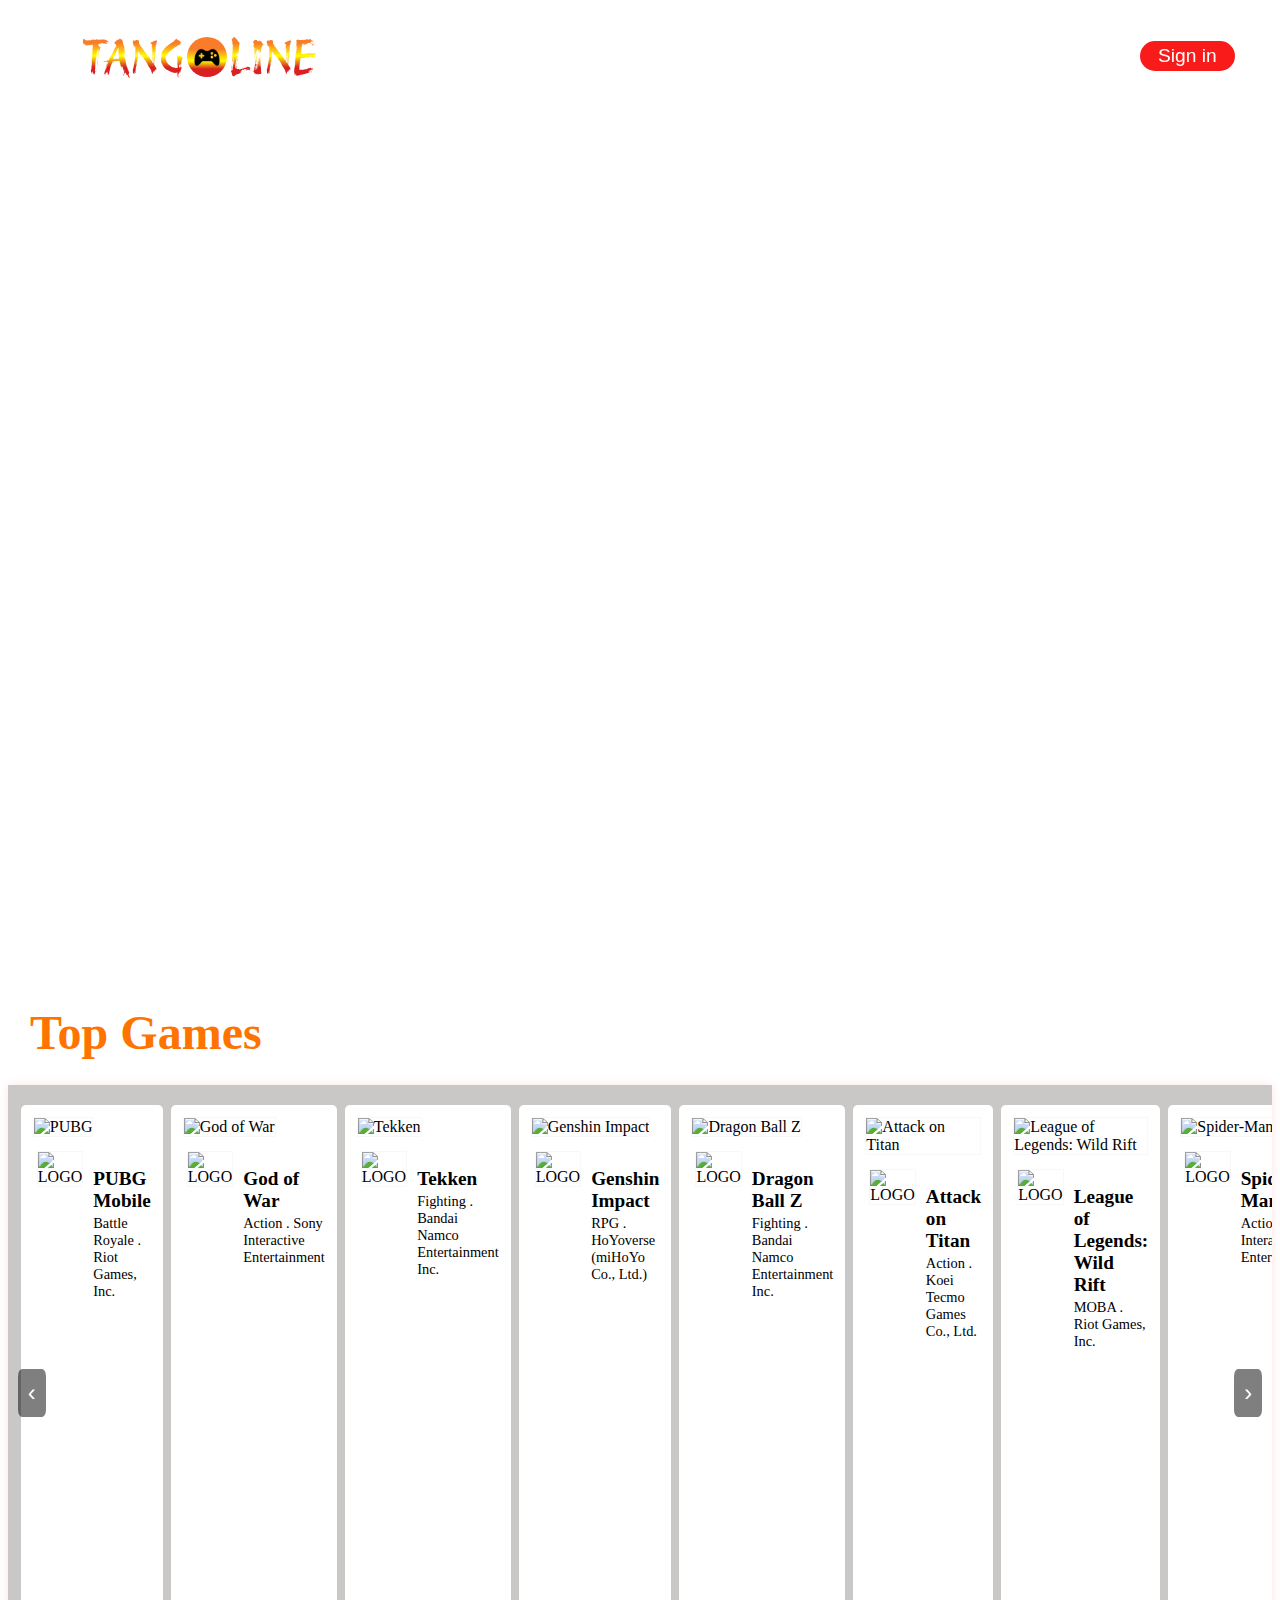
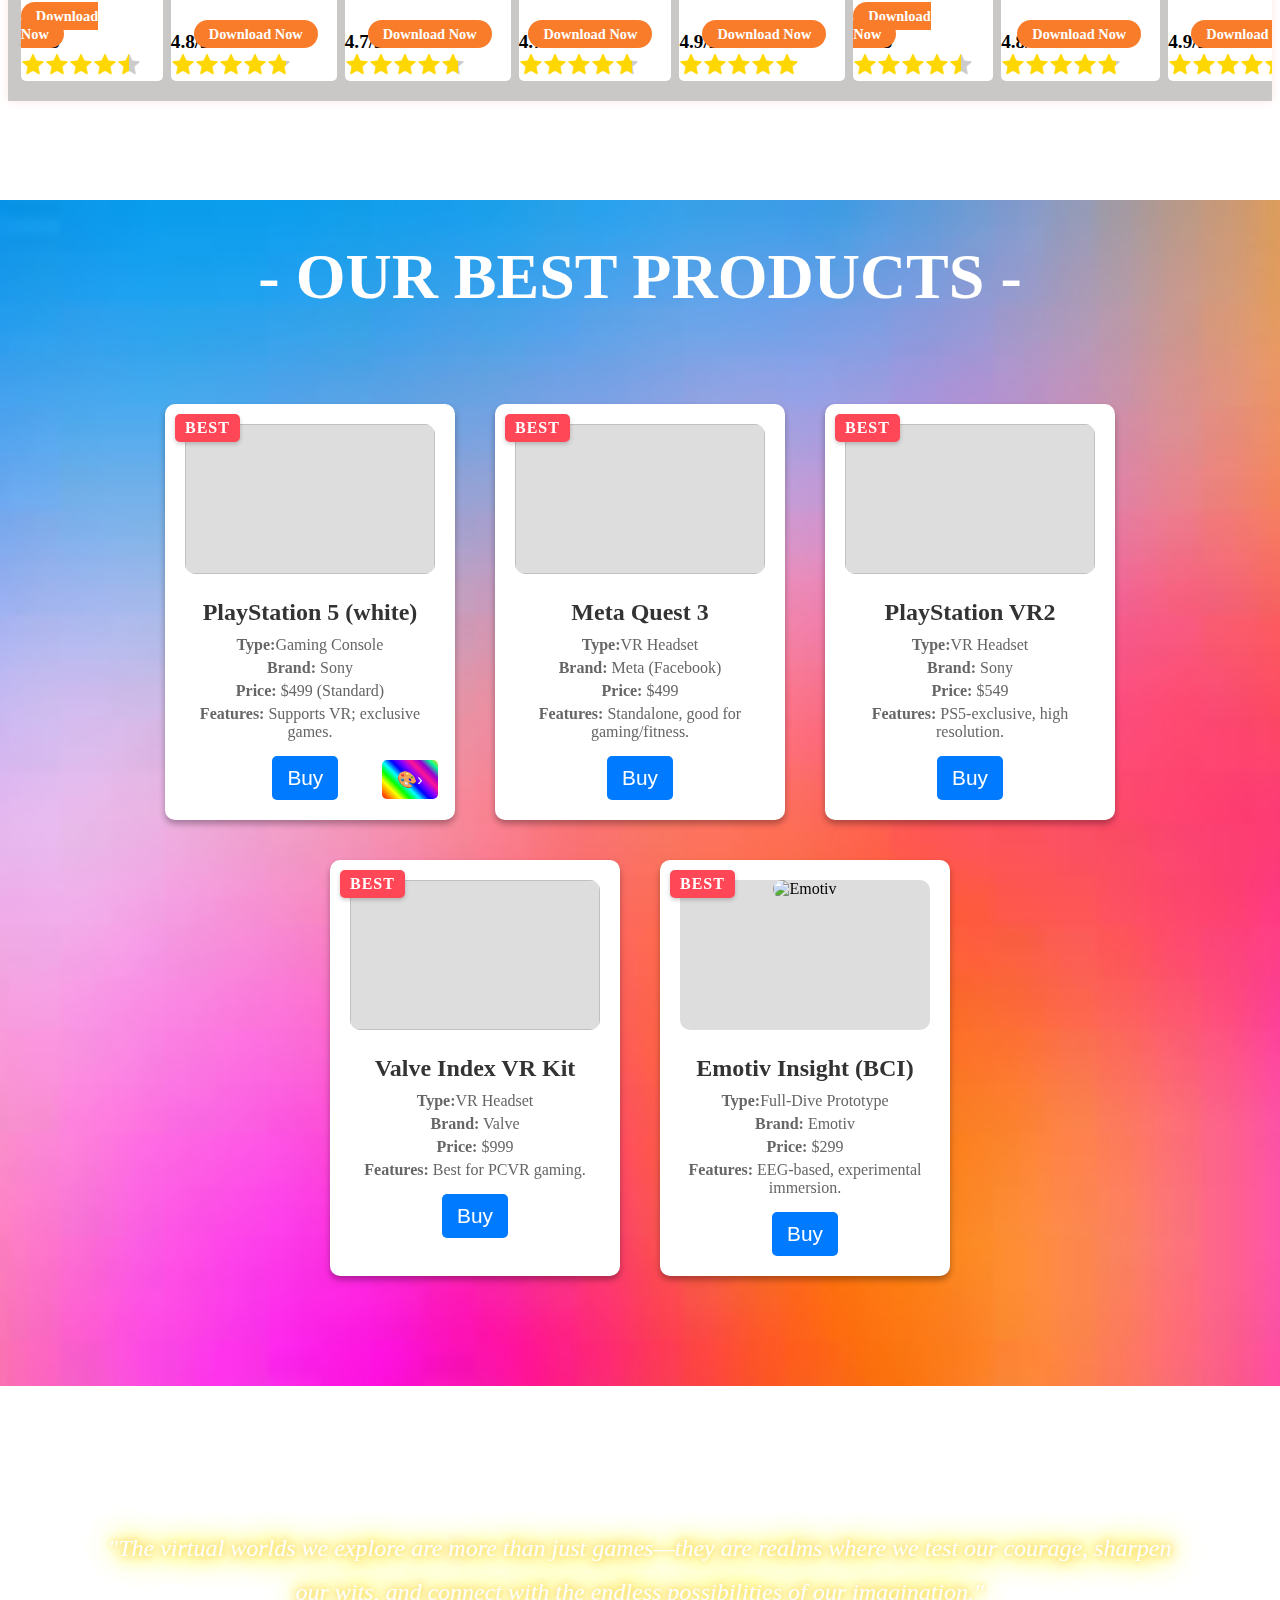
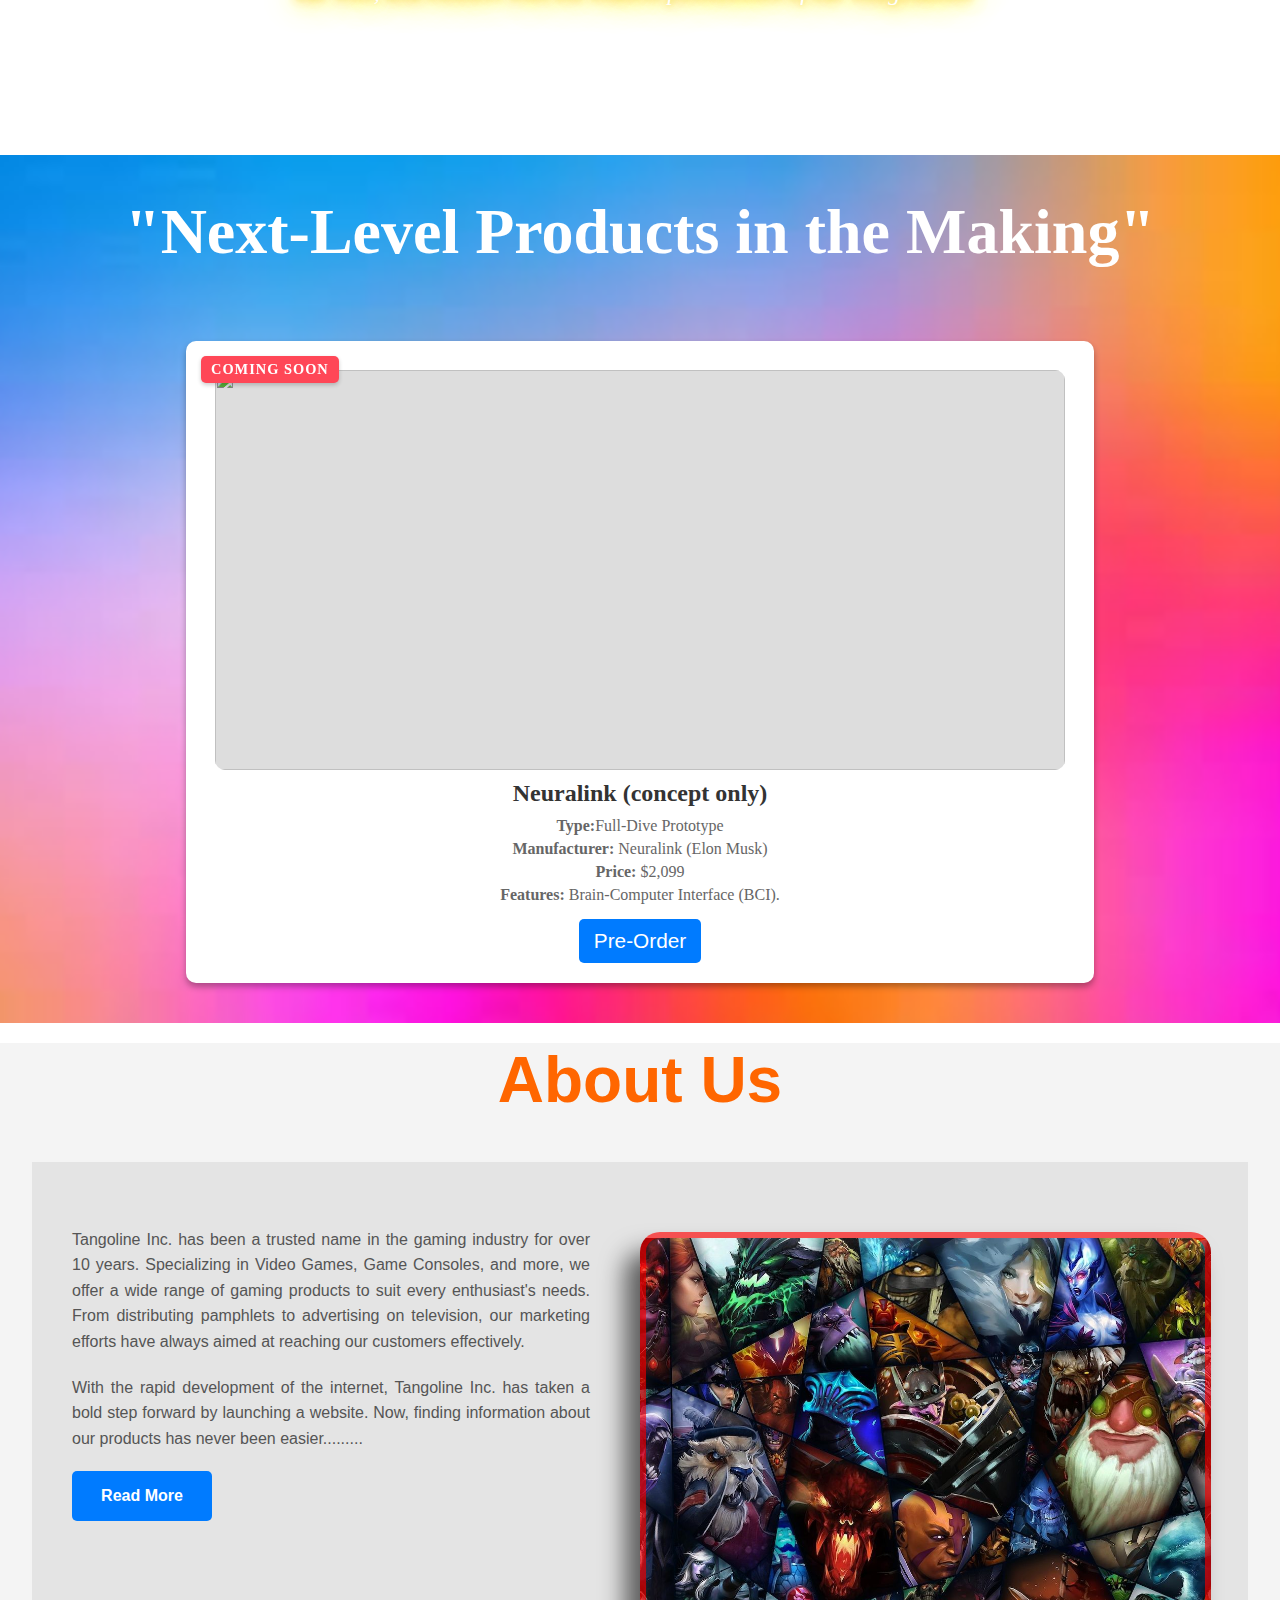
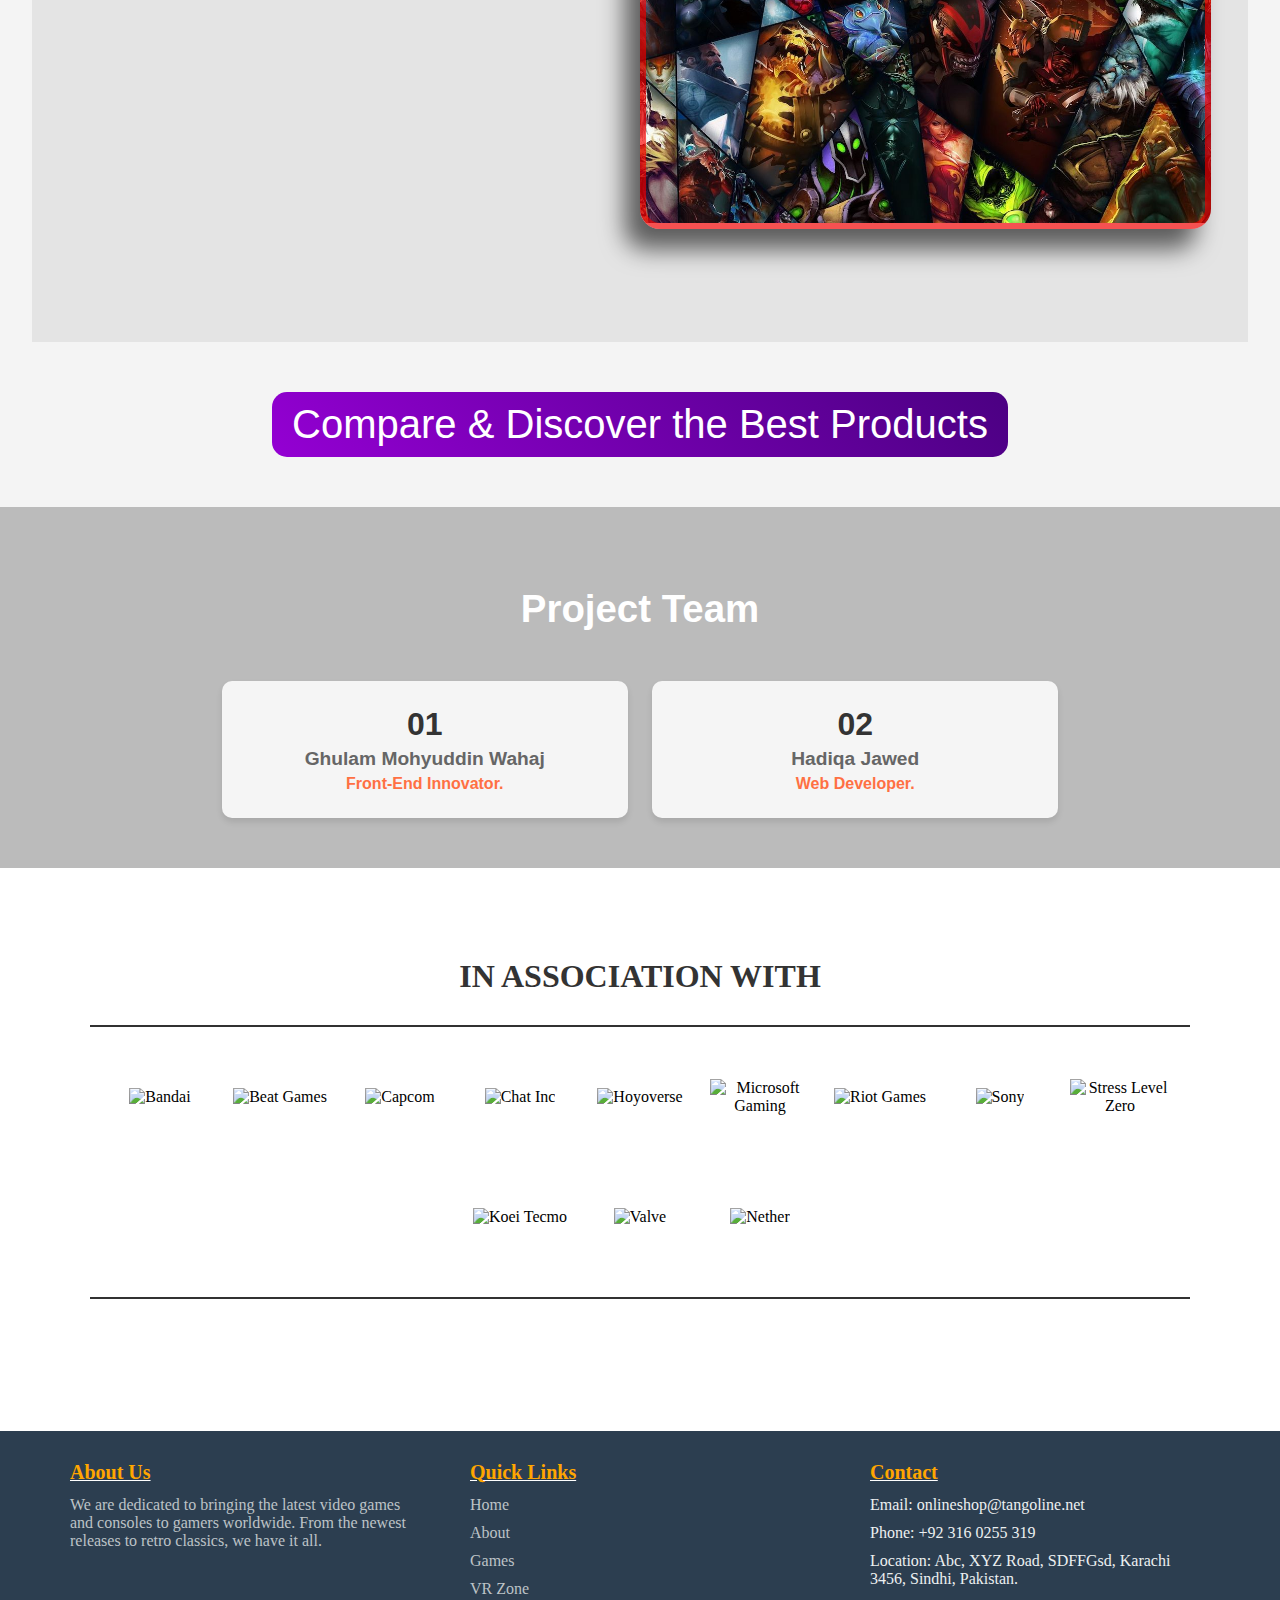
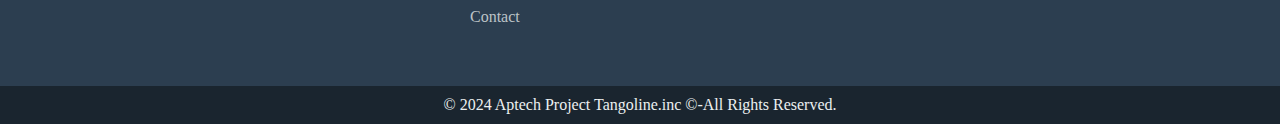
==== index.html @ 344d237d "Add files via upload" ====
<!DOCTYPE html>
<html lang="en">
<head>
    <meta charset="UTF-8">
    <meta name="viewport" content="width=device-width, initial-scale=1.0">
    <title>Tangoline.inc-Home</title>
    <link rel="stylesheet" href="./style.css">
    <link rel="stylesheet" href="./responsive.css">
    
    <link rel="preconnect" href="https://fonts.googleapis.com">
<link rel="preconnect" href="https://fonts.gstatic.com" crossorigin>
<link href="https://fonts.googleapis.com/css2?family=Bebas+Neue&display=swap" rel="stylesheet">

<link rel="preconnect" href="https://fonts.googleapis.com">
<link rel="preconnect" href="https://fonts.gstatic.com" crossorigin>
<link href="https://fonts.googleapis.com/css2?family=Protest+Revolution&display=swap" rel="stylesheet">

<link rel="stylesheet" href="https://cdnjs.cloudflare.com/ajax/libs/font-awesome/6.7.1/css/all.min.css" integrity="sha512-5Hs3dF2AEPkpNAR7UiOHba+lRSJNeM2ECkwxUIxC1Q/FLycGTbNapWXB4tP889k5T5Ju8fs4b1P5z/iB4nMfSQ==" crossorigin="anonymous" referrerpolicy="no-referrer" />
</head>
<body id="main-body">

    <!-- Loader -->
  <div id="loader" class="loader">
    <div class="cube">
      <div class="sides">
       <div class="top"></div>
       <div class="right"></div>
       <div class="bottom"></div>
       <div class="left"></div>
       <div class="front"></div>
       <div class="back"></div>
      </div>
    </div>
    <div class="text"><h2>TANG</h2><img class="imgcon" src="./conb.png" alt=""><h2>LINE</h2></div>
  </div>
     <header>
        <div  class=" navhead">
            <div class="LOGO"><h2>TANG </h2><img class="imgcon" src="./conb.png" alt=""><h2>LINE</h2></div>
            <div class="signin"><button onclick="Signin()" id="signin">Sign in</button></div>
            <div class="container" onclick="toggleMenu(this)">
                <div class="bar1"></div>
                <div class="bar2"></div>
                <div class="bar3"></div>  
              </div>
              
              <ul id="menu">
                <li><a href="./index.html">Home</a></li>
                <li><a href="./about.html">About</a></li>
                <li><a href="./Games.html">Games</a></li>
                <li><a href="./VRZone.html">VR Zone</a></li>
                <li><a href="./Contact.html">Contact</a></li>
                <li><button onclick="Signin()" id="sign">Sign in</button></li>
                <li>
    </header>
     
    <div class="Main">
        <!-- navbar section -->
        <header id="head1">
            <div  class="navbar">
                <div class="LOGO"><h2>TANG </h2><img class="imgcon" src="./conb.png" alt=""><h2>LINE</h2></div>
                <div class="container" onclick="toggleMenu(this)">
                    <div class="bar1"></div>
                    <div class="bar2"></div>
                    <div class="bar3"></div>  
                  </div>

                  <ul id="menu">
                    <li><a href="./index.html">Home</a></li>
                    <li><a href="./about.html">About</a></li>
                    <li><a href="./Games.html">Games</a></li>
                    <li><a href="./VRZone.html">VR Zone</a></li>
                    <li><a href="./Contact.html">Contact</a></li>
                    <li><button onclick="Signin()" id="sign">Sign in</button></li>
                </ul>
            </div>
        </header>
    </div>
    <!-- navbar section -->
        <!-- |||||||||||||||||||||   signin-page  ||||||||||||||||||||||||||||||| -->
    
        <div class="SignOn">
            <div class="SignOn-Container">

                <div onclick="signinupclose()" class="signin-up-close">
                <i class="fa-solid fa-x"></i>
                </div>

                <div class="sign-On-cover">
                    <h2>Sign Up</h2>
                    <p>Not have an account? <span onclick="SignupOpen()">Create a new account</span></p>
                    <div class="sign-up-info">
                      <p>Join our community today and start exploring!</p>
                      <button onclick="SignupOpen()">Sign Up Now</button>
                    </div>
                </div>  
                <div class="sign-in-cover">
                  <h2>Sign In</h2>
                  <p>Already have an account? <span onclick="SigninOpen()">Sign in now</span></p>
                  <div class="sign-in-info">
                     <p>Welcome back to the world of gaming!</p>
                     <button onclick="SigninOpen()">Sign In Now</button>
                  </div>
                </div>

                <form class="signInForm">
                  <h2>Sign In</h2>
                  <input type="text" placeholder="Username or Email Address" required="Email" />
                  <input type="password" placeholder="Password" required="Password" />
                  <div class="remember-me">
                  <input type="checkbox" id="remember-me" /> <label for="remember-me">Remember me</label>  
                 </div>
                  <button onclick="signincom()" id="login" type="submit">Sign In</button>
                </form>


                        <!-- Front Side -->
                          <form class="signUpForm">
                            <h2>Sign Up</h2>
                          <input type="text" placeholder="First name" required="First Name" />
                          <input type="text" placeholder="Last name" required="Last Name" />
                          <input type="email" placeholder="Email Address" required="Email" />
                          <input type="date" placeholder="Date of Birth" required max="2008-01-01" />
                          <div class="Term">
                          <input type="checkbox" id="Term" required="checked"/> <label for="Term">Terms & Conditions</label>  
                          </div>
                          <button onclick="Next()" class="Next" type="submit">Next</button>
                        </form>
                    </div>

                    <!-- Back Side -->
                    <div class="signUpback">
                        <h2>Sign Up</h2>
                        <input type="text" placeholder="Username must be at least 5-8 characters" required="Username" />
                           <input type="password" placeholder="Password Atleast 8-20 characters" required=" password" />
                           <input type="password" placeholder="Confirm Password Atleast 8-20 characters" required="Confirm Password" />
                          <button onclick="signupcom()" type="submit">Sign Up</button>
                        </form>
                    </div>
        </div>


<!-- |||||||||||||||||||||   signin-page  |||||||||||||||||||||||||| -->
    
<div class="slideshow-container">

    <!-- Dragon Ball Z Slide -->
    <div class="mySlides fade" style="background-image: url(./Bandai/DBZ_3.jpg);">
        <div class="caption">
            <h2>DRAGON BALL Z: KAKAROT</h2>
            <p> Unleash your inner Saiyan and fight epic battles!</p>
            <button class="cta-btn">Fight Now</button>
        </div>
    </div>

    <!-- League of Legends Slide -->
    <div class="mySlides fade" style="background-image: url(./Riot/LOL-1.png);">
        <div class="caption">
            <h2>LEAGUE OF LEGENDS</h2>
            <p> Strategize, outplay, and conquer the Rift!</p>
            <button class="cta-btn">Join the Battle</button>
        </div>
    </div>

    <!-- Spider-Man Slide -->
    <div class="mySlides fade" style="background-image: url(./Sony/spider-2.jpg);">
        <div class="caption">
            <h2>MARVEL'S SPIDER-MAN</h2>
            <p> Swing through New York and become the ultimate hero!</p>
            <button class="cta-btn">Suit Up</button>
        </div>
    </div>

    <!-- Wild Rift Slide -->
    <div class="mySlides fade" style="background-image: url(./Riot/LOL-wild-0.jpg);">
        <div class="caption">
            <h2>LEAGUE OF LEGENDS: WILD RIFT</h2>
            <p> Take League on the go and dominate anywhere, anytime!</p>
            <button class="cta-btn">Start Now</button>
        </div>
    </div>

    <!-- PUBG Mobile Slide -->
    <div class="mySlides fade" style="background-image: url(./Riot/pubg-v.png);">
      <div class="caption">
        <h2>PUBG X VENOM</h2>
        <p><span style="color:  rgb(176, 245, 16)">LIMITED EVENT!</span>  Drop in, gear up, and claim your victory!</p>
        <button class="cta-btn">Join the Battle</button>
      </div>
    </div>
    <!-- Forza Horizon 5 -->
    <div class="mySlides fade" style="background-image: url(./MC/forza-1.jpg);">
        <div class="caption">
            <h2>Forza Horizon 5</h2>
             <p> Explore the vibrant world of Mexico in Forza Horizon 5.</p>
             <button class="cta-btn">Start Your Journey</button>
        </div>
    </div>
    <!-- Genshin Impact Slide -->
    <div class="mySlides fade" style="background-image: url(./HOYOVERSE/Genshin-00.png);">
        <div class="caption">
            <h2>GENSHIN IMPACT</h2>
            <p> Dive into the breathtaking world of Teyvat.</p>
            <button class="cta-btn">Enter Teyvat</button>
        </div>
    </div>

    <!-- God of War Slide -->
    <div class="mySlides fade" style="background-image: url(./Sony/GOW-3.jpg);">
        <div class="caption">
            <h2>GOD OF WAR: RAGNARÖK</h2>
            <p> Embrace chaos and become a legend of Norse mythology!</p>
            <button class="cta-btn">Play Now</button>
        </div>
    </div>
    <!-- ROBLOX -->
     <div class="mySlides fade" style="background-image: url(./MC/Roblox-1.jpg);">
        <div class="caption">
            <h2>ROBLOX</h2>
            <p> Create, play, and explore a vast universe of user-generated games!</p>
            <button class="cta-btn">Join the Fun</button>
        </div>
    </div>
    <!-- Mortal Kombat Slide -->
    <div class="mySlides fade" style="background-image: url(./Bandai/kombact-1.jpg);">
        <div class="caption">
            <h2>MORTAL KOMBAT 11</h2>
            <p> Test your skills and deliver fatal blows in the arena!</p>
            <button class="cta-btn">Fight Now</button>
        </div>
    </div>

    <!-- The Last of Us Slide -->
    <div class="mySlides fade" style="background-image: url(./Sony/Us-1.jpg);">
        <div class="caption">
            <h2>THE LAST OF US</h2>
            <p> Survive a post-apocalyptic world filled with danger.</p>
            <button class="cta-btn">Survive Today</button>
        </div>
    </div>

    <!-- Valorant Slide -->
    <div class="mySlides fade" style="background-image: url(./Riot/Val-2.jpg);">
        <div class="caption">
            <h2>VALORANT</h2>
            <p> Precision, teamwork, and skill define this tactical shooter.</p>
            <button class="cta-btn">Play Now</button>
        </div>
    </div>
</div>
    <!-- Slideshow Container -->

    <div class="Main2">
        <div class="topgames">
            <h1>Top Games</h1> <i id="fa-arrow-main2" class="fa-solid fa-arrow-right"></i>
        </div>
        
          <!-- top games list -->
           <div class="G-slider-container">
            <button class="prev-btn">‹</button>
            <div class="G-slider">
                <div class="G-slide">
                    <img src="./Riot/pubg-000.png" alt="PUBG">
                    <div class="G-slide-info">
                        <div class="G-slide-img">
                            <img src="./Riot/pubg-0.jpg" alt="LOGO">
                        </div>
                        <div class="G-slide-text">
                            <h3>PUBG Mobile</h3>
                            <p>Battle Royale . Riot Games, Inc.</p>
                            <span class="rating"  data-rating="4.5">4.5/5
                                <span class="stars">
                                    <span class="star-filled">⭐</span>
                                    <span class="star-filled">⭐</span>
                                    <span class="star-filled">⭐</span>
                                    <span class="star-filled">⭐</span>
                                    <span class="star">⭐</span>
                                </span>
                            </span>
                        </div>
                         <!-- Download Button -->
        <div class="download-btn-container">
            <a href="./Games.html" class="download-btn" download>Download Now</a>
        </div>
                    </div>
                </div>
                <div class="G-slide">
                    <img src="./Sony/GOW-4.jpg" alt="God of War">
                    <div class="G-slide-info">
                        <div class="G-slide-img">
                            <img src="./Sony/GOW-0.jpg" alt="LOGO">
                        </div>
                        <div class="G-slide-text">
                            <h3>God of War</h3>
                            <p>Action . Sony Interactive Entertainment</p>
                            <span class="rating" data-rating="4.8">4.8/5
                                <span class="stars">
                                    <span class="star-filled">⭐</span>
                                    <span class="star-filled">⭐</span>
                                    <span class="star-filled">⭐</span>
                                    <span class="star-filled">⭐</span>
                                    <span class="star">⭐</span>
                                </span>
                            </span>
                        </div>
                         <!-- Download Button -->
        <div class="download-btn-container">
            <a href="./Games.html" class="download-btn" download>Download Now</a>
        </div>
                    </div>
                </div>
                <div class="G-slide">
                    <img src="./Bandai/Tekken-0.jpg" alt="Tekken">
                    <div class="G-slide-info">
                        <div class="G-slide-img">
                            <img src="./Bandai/Tekken-0.jpg" alt="LOGO">
                        </div>
                        <div class="G-slide-text">
                            <h3>Tekken</h3>
                            <p>Fighting . Bandai Namco Entertainment Inc.</p>
                            <span class="rating" data-rating="4.7">4.7/5
                                <span class="stars">
                                    <span class="star-filled">⭐</span>
                                    <span class="star-filled">⭐</span>
                                    <span class="star-filled">⭐</span>
                                    <span class="star-filled">⭐</span>
                                    <span class="star">⭐</span>
                                </span>
                            </span>
                        </div>
                         <!-- Download Button -->
        <div class="download-btn-container">
            <a href="./Games.html" class="download-btn" download>Download Now</a>
        </div>
                    </div>
                </div>
                <div class="G-slide">
                    <img src="./HOYOVERSE/Genshin-00.png" alt="Genshin Impact">
                    <div class="G-slide-info">
                        <div class="G-slide-img">
                            <img src="./HOYOVERSE/Genshin-0.jpg" alt="LOGO">
                        </div>
                        <div class="G-slide-text">
                            <h3>Genshin Impact</h3>
                            <p>RPG . HoYoverse (miHoYo Co., Ltd.)</p>
                            <span class="rating"  data-rating="4.7">4.7/5
                                <span class="stars">
                                    <span class="star-filled">⭐</span>
                                    <span class="star-filled">⭐</span>
                                    <span class="star-filled">⭐</span>
                                    <span class="star-filled">⭐</span>
                                    <span class="star">⭐</span>
                                </span>
                            </span>
                        </div>
                         <!-- Download Button -->
        <div class="download-btn-container">
            <a href="./Games.html" class="download-btn" download>Download Now</a>
        </div>
                    </div>
                </div>
                <div class="G-slide">
                    <img src="./Bandai/DBZ_3.jpg" alt="Dragon Ball Z">
                    <div class="G-slide-info">
                        <div class="G-slide-img">
                            <img src="./Bandai/DBZ_0.jpg" alt="LOGO">
                        </div>
                        <div class="G-slide-text">
                            <h3>Dragon Ball Z</h3>
                            <p>Fighting . Bandai Namco Entertainment Inc.</p>
                            <span class="rating"  data-rating="4.9">4.9/5
                                <span class="stars">
                                    <span class="star-filled">⭐</span>
                                    <span class="star-filled">⭐</span>
                                    <span class="star-filled">⭐</span>
                                    <span class="star-filled">⭐</span>
                                    <span class="star">⭐</span>
                                </span>
                            </span>
                        </div>
                         <!-- Download Button -->
        <div class="download-btn-container">
            <a href="./Games.html" class="download-btn" download>Download Now</a>
        </div>
                    </div>
                </div>
                <div class="G-slide">
                    <img src="./Tecmo/AOT/Aot-0.jpg" alt="Attack on Titan">
                    <div class="G-slide-info">
                        <div class="G-slide-img">
                            <img src="./Tecmo/AOT/Aot-0.jpg" alt="LOGO">
                        </div>
                        <div class="G-slide-text">
                            <h3>Attack on Titan</h3>
                            <p>Action . Koei Tecmo Games Co., Ltd.</p>
                            <span class="rating"  data-rating="4.5">4.5/5
                                <span class="stars">
                                    <span class="star-filled">⭐</span>
                                    <span class="star-filled">⭐</span>
                                    <span class="star-filled">⭐</span>
                                    <span class="star-filled">⭐</span>
                                    <span class="star">⭐</span>
                                </span>
                            </span>
                        </div>
                         <!-- Download Button -->
        <div class="download-btn-container">
            <a href="./Games.html" class="download-btn" download>Download Now</a>
        </div>
                    </div>
                </div>
                <div class="G-slide">
                    <img src="./Riot/LOL-wild-1.jpg" alt="League of Legends: Wild Rift">
                    <div class="G-slide-info">
                        <div class="G-slide-img">
                            <img src="./Riot/LOL-wild-0.jpg" alt="LOGO">
                        </div>
                        <div class="G-slide-text">
                            <h3>League of Legends: Wild Rift</h3>
                            <p>MOBA . Riot Games, Inc.</p>
                            <span class="rating"  data-rating="4.8">4.8/5
                                <span class="stars">
                                    <span class="star-filled">⭐</span>
                                    <span class="star-filled">⭐</span>
                                    <span class="star-filled">⭐</span>
                                    <span class="star-filled">⭐</span>
                                    <span class="star">⭐</span>
                                </span>
                            </span>
                        </div>
                         <!-- Download Button -->
        <div class="download-btn-container">
            <a href="./Games.html" class="download-btn" download>Download Now</a>
        </div>
                    </div>
                </div>
                <div class="G-slide">
                    <img src="./Sony/spider-0.jpg" alt="Spider-Man">
                    <div class="G-slide-info">
                        <div class="G-slide-img">
                            <img src="./Sony/spider-0.jpg" alt="LOGO">
                        </div>
                        <div class="G-slide-text">
                            <h3>Spider-Man</h3>
                            <p>Action . Sony Interactive Entertainment</p>
                            <span class="rating"  data-rating="4.9">4.9/5
                                <span class="stars">
                                    <span class="star-filled">⭐</span>
                                    <span class="star-filled">⭐</span>
                                    <span class="star-filled">⭐</span>
                                    <span class="star-filled">⭐</span>
                                    <span class="star">⭐</span>
                                </span>
                            </span>
                        </div>
                         <!-- Download Button -->
        <div class="download-btn-container">
            <a href="./Games.html" class="download-btn" download>Download Now</a>
        </div>
                    </div>
                </div>
                <div class="G-slide">
                    <img src="./Riot/Val-1.jpg" alt="Valorant">
                    <div class="G-slide-info">
                        <div class="G-slide-img">
                            <img src="./Riot/Val-0.png" alt="LOGO">
                        </div>
                        <div class="G-slide-text">
                            <h3>Valorant</h3>
                            <p>Shooter . Riot Games, Inc.</p>
                            <span class="rating"  data-rating="4.7">4.7/5
                                <span class="stars">
                                    <span class="star-filled">⭐</span>
                                    <span class="star-filled">⭐</span>
                                    <span class="star-filled">⭐</span>
                                    <span class="star-filled">⭐</span>
                                    <span class="star">⭐</span>
                                </span>
                            </span>
                        </div>
                         <!-- Download Button -->
        <div class="download-btn-container">
            <a href="./Games.html" class="download-btn" download>Download Now</a>
        </div>
                    </div>
                </div>
                        <div class="G-slide">
            <img src="./Sony/Us-0.jpg" alt="The Last of Us">
            <div class="G-slide-info">
                <div class="G-slide-img">
                    <img src="./Sony/Us-0.jpg" alt="LOGO">
                </div>
                <div class="G-slide-text">
                    <h3>The Last of Us</h3>
                    <p>Adventure . Sony Interactive Entertainment</p>
                    <span class="rating"  data-rating="4.8">4.8/5
                        <span class="stars">
                            <span class="star-filled">⭐</span>
                            <span class="star-filled">⭐</span>
                            <span class="star-filled">⭐</span>
                            <span class="star-filled">⭐</span>
                            <span class="star">⭐</span>
                        </span>
                    </span>
                </div>
                 <!-- Download Button -->
        <div class="download-btn-container">
            <a href="./Games.html" class="download-btn" download>Download Now</a>
        </div>
            </div>
        </div>
        <div class="G-slide">
            <img src="./Bandai/Naruto-0.jpg" alt="Naruto Shippuden">
            <div class="G-slide-info">
                <div class="G-slide-img">
                    <img src="./Bandai/Naruto-0.jpg" alt="LOGO">
                </div>
                <div class="G-slide-text">
                    <h3>Naruto Shippuden</h3>
                    <p>Anime Action . Bandai Namco Entertainment Inc.</p>
                    <span class="rating"  data-rating="4.7">4.7/5
                        <span class="stars">
                            <span class="star-filled">⭐</span>
                            <span class="star-filled">⭐</span>
                            <span class="star-filled">⭐</span>
                            <span class="star-filled">⭐</span>
                            <span class="star">⭐</span>
                        </span>
                    </span>
                </div>
           <!-- Download Button -->
        <div class="download-btn-container">
            <a href="./Games.html" class="download-btn" download>Download Now</a>
        </div>
            </div>
        </div>
        <div class="G-slide">
            <img src="./MC/forza-4.jpg" alt="Forza Horizon 4">
            <div class="G-slide-info">
                <div class="G-slide-img">
                    <img src="./MC/forza-4.jpg" alt="LOGO">
                </div>
                <div class="G-slide-text">
                    <h3>Forza Horizon 4</h3>
                    <p>Racing . Playground Games</p>
                    <span class="rating"  data-rating="4.6">4.6/5
                        <span class="stars">
                            <span class="star-filled">⭐</span>
                            <span class="star-filled">⭐</span>
                            <span class="star-filled">⭐</span>
                            <span class="star-filled">⭐</span>
                            <span class="star">⭐</span>
                        </span>
                    </span>
                </div>
                 <!-- Download Button -->
                 <div class="download-btn-container">
                    <a href="./Games.html" class="download-btn" download>Download Now</a>
                </div>
            </div>
        </div>
        <div class="G-slide">
            <img src="./Tecmo/Samurai-0.jpg" alt="Samurai Warriors">
            <div class="G-slide-info">
                <div class="G-slide-img">
                    <img src="./Tecmo/Samurai-0.jpg" alt="LOGO">
                </div>
                <div class="G-slide-text">
                    <h3>Samurai Warriors</h3>
                    <p>Action . Koei Tecmo Games Co., Ltd.</p>
                    <span class="rating" data-rating="4.4">4.4/5
                        <span class="stars">
                            <span class="star-filled">⭐</span>
                            <span class="star-filled">⭐</span>
                            <span class="star-filled">⭐</span>
                            <span class="star-filled">⭐</span>
                            <span class="star">⭐</span>
                        </span>
                    </span>
                </div>
                 <!-- Download Button -->
                 <div class="download-btn-container">
                    <a href="./Games.html" class="download-btn" download>Download Now</a>
                </div>
            </div>
        </div>
        <div class="G-slide">
            <img src="./Bandai/SAO/frag-0.png" alt="Sword Art Online">
            <div class="G-slide-info">
                <div class="G-slide-img">
                    <img src="./Bandai/SAO/frag-0.png" alt="LOGO">
                </div>
                <div class="G-slide-text">
                    <h3>Sword Art Online: Holo Fragment</h3>
                    <p>RPG . Bandai Namco Entertainment Inc.</p>
                    <span class="rating" data-rating="4.5">4.5/5
                        <span class="stars">
                            <span class="star-filled">⭐</span>
                            <span class="star-filled">⭐</span>
                            <span class="star-filled">⭐</span>
                            <span class="star-filled">⭐</span>
                            <span class="star">⭐</span>
                        </span>
                    </span>
                </div>
                 <!-- Download Button -->
                 <div class="download-btn-container">
                    <a href="./Games.html" class="download-btn" download>Download Now</a>
                </div>
            </div>
        </div>
        <div class="G-slide">
            <img src="./VR/beat-1.jpg" alt="Beat Saber">
            <div class="G-slide-info">
                <div class="G-slide-img">
                    <img src="./VR/beat-1.jpg" alt="LOGO">
                </div>
                <div class="G-slide-text">
                    <h3>Beat Saber</h3>
                    <p>Rhythm . Beat Games</p>
                    <span class="rating" data-rating="4.4">4.4/5
                        <span class="stars">
                            <span class="star-filled">⭐</span>
                            <span class="star-filled">⭐</span>
                            <span class="star-filled">⭐</span>
                            <span class="star-filled">⭐</span>
                            <span class="star">⭐</span>
                        </span>
                    </span>
                </div>
                 <!-- Download Button -->
                 <div class="download-btn-container">
                    <a href="./Games.html" class="download-btn" download>Download Now</a>
                </div>
            </div>
        </div>
        <div class="G-slide">
            <img src="./MC/Halo-00.jpg" alt="Halo Infinite">
            <div class="G-slide-info">
                <div class="G-slide-img">
                    <img src="./MC/Halo-00.jpg" alt="LOGO">
                </div>
                <div class="G-slide-text">
                    <h3>Halo Infinite</h3>
                    <p>Sci-Fi Action . 343 Industries</p>
                    <span class="rating" data-rating="4.9">4.9/5
                        <span class="stars">
                            <span class="star-filled">⭐</span>
                            <span class="star-filled">⭐</span>
                            <span class="star-filled">⭐</span>
                            <span class="star-filled">⭐</span>
                            <span class="star">⭐</span>
                        </span>
                    </span>
                </div>
                 <!-- Download Button -->
        <div class="download-btn-container">
            <a href="./Games.html" class="download-btn" download>Download Now</a>
        </div>
             </div>
            </div> 
                
                <div class="G-slide">
                    <div class="G_More">
                   <a href="./Games.html"> <button class="All_Games"><i class="fa-solid fa-arrow-right"></i> <br> All Games</button></a>
                </div>
            </div>
    </div>
    <button class="next-btn">›</button>
  </div>
</div>

<!-- |||||||||||||||||||||||||||||||||||||||| product section||||||||||||||||||||||||||||||||||||||||||||||||||||||||  -->
    <section class="products-section">
        <h1>- OUR BEST PRODUCTS -</h1>
        <div class="product-cards">           
             <!-- Product Cards -->
            <div class="product-card">
            <div class="Best">Best</div>
                <div class="A-image"><img src="./Console/PS5.png"class="Avail-product" alt=""></div>
                <h2>PlayStation 5 (white)</h2>
                <p><strong>Type:</strong>Gaming Console</p>
                <p><strong>Brand:</strong> Sony</p>
                <p><strong>Price:</strong> $499 (Standard)</p>
                <p><strong>Features:</strong> Supports VR; exclusive games.</p>
                <div class="slide-btnb">
                <a href="./VRZone.html"><button class="BUY">Buy</button></a>
                <button class="slide-btn">🎨›</button>
            </div>
            </div>

            <div class=" product-card2">
                <div class="Best">Best</div>
                <div class="A-image"><img src="./Console/PS5-B.jpg"class="Avail-product" alt=""></div>
                <h2>PlayStation 5  (Black)</h2>
                <p><strong>Type:</strong>Gaming Console</p>
                <p><strong>Brand:</strong> Sony</p>
                <p><strong>Price:</strong> $499 (Standard)</p>
                <p><strong>Features:</strong> Supports VR; exclusive games.</p>
                <a href="./VRZone.html"><button class="BUY">Buy</button> </a>
            </div>

            <div class="product-card">
                <div class="Best">Best</div>
                <div class="A-image"><img src="./Console/VR-H/META.png"class="Avail-product" alt=""></div>
                <h2>Meta Quest 3</h2>
                <p><strong>Type:</strong>VR Headset</p>
                <p><strong>Brand:</strong> Meta (Facebook)</p>
                <p><strong>Price:</strong> $499</p>
                <p><strong>Features:</strong> Standalone, good for gaming/fitness.</p>
                <a href="./VRZone.html"><button class="BUY">Buy</button> </a>
            </div>
            <div class="product-card">
                <div class="Best">Best</div>
                <div class="A-image"> <img src="./Console/VR-H/PSVR2.jpeg" class="Avail-product" alt=""></div>
                <h2>PlayStation VR2</h2>
                <p><strong>Type:</strong>VR Headset</p>
                <p><strong>Brand:</strong> Sony</p>
                <p><strong>Price:</strong> $549</p>
                <p><strong>Features:</strong> PS5-exclusive, high resolution.</p>
                <button class="BUY">Buy</button>  
            </div>
            <div class="product-card">
                <div class="Best">Best</div>
                <div class="A-image"><img src="./Console/VR-H/VALVE.jpg" class="Avail-product"alt=""></div>
                <h2>Valve Index VR Kit</h2>
                <p><strong>Type:</strong>VR Headset</p>
                <p><strong>Brand:</strong> Valve</p>
                <p><strong>Price:</strong> $999</p>
                <p><strong>Features:</strong> Best for PCVR gaming.</p>
                <a href="./VRZone.html"><button class="BUY">Buy</button> </a>
            </div>
            <div class="product-card">
                <div class="Best">Best</div>
                <div class="A-image"><img src="./Console/F-DIVE/EMOTIV.jpg" class="Avail-product" alt="Emotiv"></div>
                <h2>Emotiv Insight (BCI)</h2>
                <p><strong>Type:</strong>Full-Dive Prototype</p>
                <p><strong>Brand:</strong> Emotiv</p>
                <p><strong>Price:</strong> $299</p>
                <p><strong>Features:</strong> EEG-based, experimental immersion.</p>
                <a href="./VRZone.html"><button class="BUY">Buy</button> </a>
            </div>
        </div>
    </section>

    <div class="quote-container">
        <video autoplay muted loop class="background-video">
            <source src="./Banners/VR-Beauty.mp4" type="video/mp4">
            Your browser does not support the video tag.
        </video>
        <p class="quote">
            "The virtual worlds we explore are more than just games—they are realms where we test our courage, sharpen our wits, and connect with the endless possibilities of our imagination."
        </p>
    </div>

    <section class="highlight-section">
        <h1>"Next-Level Products in the Making"</h1>
        <div class="highlight-card">
            <span class="coming-soon">Coming Soon</span>
            <div class="CS-image"> <img src="./Console/F-DIVE/NEURALINK.jpg" class="NEURALINK" alt="" srcset="">
            </div>
            <h2>Neuralink (concept only)</h2>
            <p><strong>Type:</strong>Full-Dive Prototype</p>
            <p><strong>Manufacturer:</strong> Neuralink (Elon Musk)</p>
            <p><strong>Price:</strong> $2,099</p>
            <p><strong>Features:</strong> Brain-Computer Interface (BCI).</p>
            <a href="./VRZone.html"><button class="BUY">Pre-Order</button></a>  
        </div>
    </section>
    
<!-- |||||||||||||||||||||||||||||||||||||||| about section||||||||||||||||||||||||||||||||||||||||||||||||||||||||  -->

     <section id="about" class="about-section">
            <h2>About Us</h2>
            <div class="about-container">
                <div class="about-container-info">
            <p>
                Tangoline Inc. has been a trusted name in the gaming industry for over 10 years. 
                Specializing in Video Games, Game Consoles, and more, we offer a wide range of 
                gaming products to suit every enthusiast's needs. From distributing pamphlets to 
                advertising on television, our marketing efforts have always aimed at reaching our customers effectively.
            </p>
            <p>
                With the rapid development of the internet, Tangoline Inc. has taken a bold step forward 
                by launching a website. Now, finding information about our products has never been easier.........
            </p>
            <a href="./about.html" class="btn btn-primary">Read More</a>
        </div>
        <div class="About-container-image">
        </div>
    </div>
    </section>

<!-- |||||||||||||||||||||||||||||||||||||||| product comparison||||||||||||||||||||||||||||||||||||||||||||||||||||||||  -->

            <div class="pre-comparison"> 
               <button class="preCompare" onclick="preCompare()">Compare & Discover the Best Products</button>
            </div>
      
             </div>
             <div class="compare-cover">
                <div class="compareDiv">
                   <div class="comparediv-header">
                        <select id="compareDiv-by" onchange="CompareSelection()">
                        <option value="Compare by Price$">Compare by Price$</option>
                        <option value="Compare by Quality">Compare by Quality</option>
                        </select>
                          <h1>Product Comparison</h1>
                         <i onclick="compareclose()" class="fa-solid fa-x"></i>
                    </div>
                  <div class="compareDiv-selector">
                    <select id="Dropdown" onchange="updateSelection(1)">
                      <option value="">Select a product</option>
                      <option value="PlayStation 5 (White)">PlayStation 5 (White)</option>
                      <option value="PlayStation 5 (Black)">PlayStation 5 (Black)</option>
                      <option value="PlayStation 4">PlayStation 4</option>
                      <option value="Xbox Series X">Xbox Series X</option>
                      <option value="Nintendo Switch OLED">Nintendo Switch OLED</option>
                      <option value="Meta Quest 3">Meta Quest 3</option>
                      <option value="PlayStation VR2">PlayStation VR2</option>
                      <option value="HTC Vive XR Elite">HTC Vive XR Elite</option>
                      <option value="Valve Index VR Kit">Valve Index VR Kit</option>
                      <option value="Pico 4">Pico 4</option>
                      <option value="NeuroSky MindWave">NeuroSky MindWave</option>
                      <option value="Neuralink (concept only)">Neuralink (concept only)</option>
                      <option value="Emotiv Insight (BCI)">Emotiv Insight (BCI)</option>
                    </select>
                    <button  class="compare-btn"  onclick="compareProducts()">Compare</button>
                    <select id="Dropdown2" onchange="updateSelection(2)">
                      <option value="">Select a product</option>
                      <option value="PlayStation 5 (White)">PlayStation 5 (White)</option>
                      <option value="PlayStation 5 (Black)">PlayStation 5 (Black)</option>
                      <option value="PlayStation 4">PlayStation 4</option>
                      <option value="Xbox Series X">Xbox Series X</option>
                      <option value="Nintendo Switch OLED">Nintendo Switch OLED</option>
                      <option value="Meta Quest 3">Meta Quest 3</option>
                      <option value="PlayStation VR2">PlayStation VR2</option>
                      <option value="HTC Vive XR Elite">HTC Vive XR Elite</option>
                      <option value="Valve Index VR Kit">Valve Index VR Kit</option>
                      <option value="Pico 4">Pico 4</option>
                      <option value="NeuroSky MindWave">NeuroSky MindWave</option>
                      <option value="Neuralink (concept only)">Neuralink (concept only)</option>
                      <option value="Emotiv Insight (BCI)">Emotiv Insight (BCI)</option>
                    </select>
                  </div>
                  <div class="compareDiv-cards">
                    <div class="compareDiv-card" id="product1-card">
                      <div class="compareDiv-container">
                        <div class="compareDiv-img">
                          <img src="./Console/no-image.png" id="product1-img" alt="Product 1">
                        </div>
                        <h2 id="product1-name">Select a product</h2>
                        <p><strong>Type:</strong> <span id="product1-type"></span></p>
                        <p><strong>Manufacturer:</strong> <span id="product1-manufacturer"></span></p>
                        <p><strong>Price:</strong> <span id="product1-price"></span></p>
                        <p><strong>Features:</strong> <span id="product1-features"></span></p>
                      </div>
                    </div>
                    <div id="compareResult" class="compare-result"></div>
                    <div class="compareDiv-card" id="product2-card">
                      <div class="compareDiv-container">
                        <div class="compareDiv-img">
                          <img src="./Console/no-image.png" id="product2-img" alt="Product 2">
                        </div>
                        <h2 id="product2-name">Select a product</h2>
                        <p><strong>Type:</strong> <span id="product2-type"></span></p>
                        <p><strong>Manufacturer:</strong> <span id="product2-manufacturer"></span></p>
                        <p><strong>Price:</strong> <span id="product2-price"></span></p>
                        <p><strong>Features:</strong> <span id="product2-features"></span></p>
                      </div>
                    </div>
                  </div>
                </div>
            </div>


            <section class="project-teams">
                <h2>Project Team</h2>
                <div class="team-member">
                    <div class="member-details">
                        <p class="member-number">01</p>
                        <p class="member-name">Ghulam Mohyuddin Wahaj</p>
                        <p class="member-role">Front-End Innovator.</p>
                    </div>
                </div>
                <div class="team-member">
                    <div class="member-details">
                        <p class="member-number">02</p>
                        <p class="member-name">Hadiqa Jawed</p>
                        <p class="member-role">Web Developer.</p>
                    </div>
                </div>
            </section>
            


      <section class="association">
        <h2>In Association With</h2>
        <div class="association-logos">
          <div class="logo-item">
            <img src="./companies/Bandai.jpg" alt="Bandai">
          </div>
          <div class="logo-item">
            <img src="./companies/beat games.jpg" alt="Beat Games">
          </div>
          <div class="logo-item">
            <img src="./companies/capcom.png" alt="Capcom">
          </div>
          <div class="logo-item">
            <img src="./companies/chatinc.png" alt="Chat Inc">
          </div>
          <div class="logo-item">
            <img src="./companies/HOYOVERSE.jpg" alt="Hoyoverse">
          </div>
          <div class="logo-item">
            <img src="./companies/Microsoft-Gaming.png" alt="Microsoft Gaming">
          </div>
          <div class="logo-item">
            <img src="./companies/riot.png" alt="Riot Games">
          </div>
          <div class="logo-item">
            <img src="./companies/Sony.png" alt="Sony">
          </div>
          <div class="logo-item">
            <img src="./companies/stress.png" alt="Stress Level Zero">
          </div>
          <div class="logo-item">
            <img src="./companies/Tecmo.png" alt="Koei Tecmo">
          </div>
          <div class="logo-item">
            <img src="./companies/valve.png" alt="Valve">
          </div>
          <div class="logo-item">
            <img src="./companies/Nether.jpg" alt="Nether">
          </div>
        </div>
      </section>

<!-- ||||||||||||||||||||||||||||||||||||||||  footer    ||||||||||||||||||||||||||||||||||||||||||||||||||||||||||||| -->
<footer>
    <div class="footer-container">
        <div class="footer-column">
            <h3>About Us</h3>
            <p>We are dedicated to bringing the latest video games and consoles to gamers worldwide. From the newest releases to retro classics, we have it all.</p>
        </div>
        <div class="footer-column">
            <h3>Quick Links</h3>
            <ul>
                <li><a href="./index.html">Home</a></li>
                <li><a href="./about.html">About</a></li>
                <li><a href="./Games.html">Games</a></li>
                <li><a href="./VRZone.html">VR Zone</a></li>
                <li><a href="./Contact.html">Contact</a></li>
            </ul>
        </div>
        <div class="footer-column">
            <h3>Contact</h3>
            <ul>
                <li>Email: onlineshop@tangoline.net</li>
                <li>Phone: +92 316 0255 319</li>
                <li>Location: Abc, XYZ Road, SDFFGsd, Karachi 3456, Sindhi, Pakistan.</li>
            </ul>
        </div>
    </div>
    <div class="footer-social">
        <a href="#" aria-label="Facebook"><i class="fab fa-facebook-f"></i></a>
        <a href="#" aria-label="Twitter"><i class="fab fa-twitter"></i></a>
        <a href="#" aria-label="Instagram"><i class="fab fa-instagram"></i></a>
        <a href="#" aria-label="LinkedIn"><i class="fab fa-linkedin-in"></i></a>
    </div>
    <div class="footer-bottom">
        &copy; 2024 Aptech Project Tangoline.inc ©-All Rights Reserved.
    </div>
</footer>
<!-- library links -->
<script src="https://cdn.jsdelivr.net/npm/bootstrap@5.3.3/dist/js/bootstrap.bundle.min.js" integrity="sha384-YvpcrYf0tY3lHB60NNkmXc5s9fDVZLESaAA55NDzOxhy9GkcIdslK1eN7N6jIeHz" crossorigin="anonymous"></script>
<script src="https://code.jquery.com/jquery-3.7.1.min.js" integrity="sha256-/JqT3SQfawRcv/BIHPThkBvs0OEvtFFmqPF/lYI/Cxo=" crossorigin="anonymous"></script>
<script src="./script.js"></script>
<script src="./Games.js"></script>
</body>
</html>
---- style.css ----
*{
    padding: 0;
    margin: 0;
}

body
 {
  -webkit-user-select: none;
  -moz-user-select: none;
  -ms-user-select: none;
  user-select: none;
}

img {
  -webkit-user-drag: none;
}


/* |||||||||||||||||||||||||||||||||||         Main           |||||||||||||||||||||||||||||||||||||||||||||
||||||||||||||||||||||||||||||||||||||||||||||||||||||||||||||||||||||||||||||||||||||||||||||||||||||||||||||| */

/* ||||||||||||||||||||||||||||| LOADER  |||||||||||||||||||||||||||||||||| */
@import url('https://fonts.googleapis.com/css?family=Roboto:700');

#loader{
  position: fixed;
  top: 0;
  left: 0;
  display: flex;
  justify-content: center;
  align-items: center;
  height: 100vh;
  width: 100vw;
  background: linear-gradient(to right, rgba(128, 5, 252, 0.9) 0%, rgba(33, 164, 207, 0.9) 50%, rgba(204, 0, 204, 0.9) 100%);
  z-index: 100;
}


@keyframes rotate {
  0% {
    transform: rotateX(-37.5deg) rotateY(45deg);
  }
  50% {
    transform: rotateX(-37.5deg) rotateY(405deg);
  }
  100% {
    transform: rotateX(-37.5deg) rotateY(405deg);
  }
}

.cube, .cube * {
  position: absolute;
  width: 151px;
  height: 151px;
 
}

.sides {
  animation: rotate 3s ease infinite;
  animation-delay: 0.1s;
  transform-style: preserve-3d;
  transform: rotateX(-37.5deg) rotateY(45deg);

}

.cube .sides * {
  box-sizing: border-box;
  background-color: rgba(195, 44, 241, 0.623);
  background-image: url(./conb.png);
  background-repeat: no-repeat;
  background-size: cover;
  border: 15px solid white;
}
.top {
  transform: rotateX(90deg) translateZ(150px);
}
.bottom {
  transform: rotateX(-90deg) translateZ(150px);

}
.front {
  transform: rotateY(0deg) translateZ(150px);
}
.back {
  transform: rotateY(-180deg) translateZ(150px);
}
.left {
  transform: rotateY(-90deg) translateZ(150px);
}
.right {
  transform: rotateY(90deg) translateZ(150px);
 
}

@keyframes translateZTop {
  0%, 100% {
    transform: rotateX(90deg) translateZ(150px);
  }
  50% {
    transform: rotateX(90deg) translateZ(75px);
  }
}

@keyframes translateZBottom {
  0%, 100% {
    transform: rotateX(-90deg) translateZ(150px);
  }
  50% {
    transform: rotateX(-90deg) translateZ(75px);
  }
}

@keyframes translateZFront {
  0%, 100% {
    transform: rotateY(0deg) translateZ(150px);
  }
  50% {
    transform: rotateY(0deg) translateZ(75px);
  }
}

@keyframes translateZBack {
  0%, 100% {
    transform: rotateY(-180deg) translateZ(150px);
  }
  50% {
    transform: rotateY(-180deg) translateZ(75px);
  }
}

@keyframes translateZLeft {
  0%, 100% {
    transform: rotateY(-90deg) translateZ(150px);
  }
  50% {
    transform: rotateY(-90deg) translateZ(75px);
  }
}

@keyframes translateZRight {
  0%, 100% {
    transform: rotateY(90deg) translateZ(150px);
  }
  50% {
    transform: rotateY(90deg) translateZ(75px);
  }
}

.top {
  animation: translateZTop 3s infinite ease-in-out;
}

.bottom {
  animation: translateZBottom 3s infinite ease-in-out;
}

.front {
  animation: translateZFront 3s infinite ease-in-out;
}

.back {
  animation: translateZBack 3s infinite ease-in-out;
}

.left {
  animation: translateZLeft 3s infinite ease-in-out;
}

.right {
  animation: translateZRight 3s infinite ease-in-out;
}


.text {
  display: flex;
  font-size: 2.5rem;
  width: 100%;
  font-weight: 600;
  text-align: center;
  margin-top: 450px;
  justify-content: center;
  margin-right: 5px;
  
} 

.text .imgcon{
  height: 42px;
  width: 42px;
  background: rgba(195, 44, 241);
  border-radius: 75px;
  margin-top: 11px;
  box-shadow: 0 0 0 2px #ffffff inset;
  opacity: 0.9;
}
.text  h2{
  background: rgba(195, 44, 241, 0.9);
  -webkit-background-clip: text;
  -webkit-text-fill-color: transparent;
  margin: 3px;
    font-family: "Jaro", sans-serif;
    font-optical-sizing: auto;
    font-weight: 1300;
    font-style: normal;
      -webkit-text-stroke: 1px #ffffff;
}

/* |||||||||||||||||||||||||||||||||||||||||||| SLIDESHOW  |||||||||||||||||||||||||||||||||| */
   /* Slideshow  section*/
.Main {
    position: relative;
    max-width: 100%;
    height: 110vh; 
    overflow: hidden;
}

.slideshow-container {
    top: 0;
    left: 0;
    position: absolute;
    width: 100%;
    height: 110vh;
    transition: 0.5s ease-in-out;
}

.mySlides {
    display: none;
    background-size: cover;
    background-position: center;
    width: 100%;
    height: 110vh ;
    position: relative;
    transition: 0.5s ease-in-out;
}

/* ||||||||||||||||||||||||||||| navbar --- navhead |||||||||||||||||||||||||||||||||| */
.navbar{
    height: 8vh;
    width: 100%;
    position: sticky;
    top: 0;
    padding: 1rem;
    display: flex;
    justify-content: space-between;
    align-items: center;
    transition: background-color 0.9s ease;
    padding-top: 20px;
    position: fixed;
    z-index: 1;
    -webkit-transition: background-color 0.9s ease;
    -moz-transition: background-color 0.9s ease;
    -ms-transition: background-color 0.9s ease;
    -o-transition: background-color 0.9s ease;
}

.navbar2{
    height: 8vh;
    width: 100%;
    position: sticky;
    top: 0;
    padding: 1rem;
    display: flex;
    justify-content: space-between;
    align-items: center;
    transition: background-color 0.9s ease;
    padding-top: 20px;
    background: linear-gradient(to right, rgba(128, 5, 252, 0.8) 0%, rgba(33, 164, 207, 0.8) 50%, rgba(204, 0, 204, 0.8) 100%);
    z-index: 10; 
    position: fixed;
    border-image : linear-gradient(to right, #f87c2a, yellow, #da2121) 1;
    border-width:4px;
    border-style: solid;
    border-top: none ;
    border-left: none;
    border-right: none;
}
.navhead{
  height: 8vh;
  width: 100%;
  position: sticky;
  top: 0;
  padding: 1rem;
  display: flex;
  justify-content: space-between;
  align-items: center;
  transition: background-color 0.9s ease;
  padding-top: 20px;
  background: linear-gradient(to right, rgba(128, 5, 252, 0.8) 0%, rgba(33, 164, 207, 0.8) 50%, rgba(204, 0, 204, 0.8) 100%);
  z-index: 10; 
  position: fixed;
  border-image : linear-gradient(to right, #f87c2a, yellow, #da2121) 1;
  border-width:4px;
  border-style: solid;
  border-top: none ;
  border-left: none;
  border-right: none;
display: none;
}

.LOGO{
    display: flex;
    margin-left: 5%;
} 
.LOGO h2{
    background: linear-gradient(to bottom, #f87c2a 27%, yellow 50%, #da2121 70%);
    -webkit-background-clip: text;
    -webkit-text-fill-color: transparent;
    margin-top: 8px;
    font-size: 2.9rem;
    transition: color 0.9s ease;
    margin: 3px;
    font-family: "Protest Revolution", sans-serif;
    font-weight: 400;
    font-style: normal;
    text-spacing-trim: -2;
}


.imgcon{
    height: 30px;
    width: 30px;
    background: linear-gradient(to bottom, #f87c2a 30%, yellow 60%, #da2121 80%);
    padding: 5px;
    border-radius: 50px;
    margin-top: 12px;
}

.navbar ul{
  list-style: none;
  display: flex;
  flex-direction: row;
  margin-right: 4%;
  justify-content: space-evenly;
  align-items: center;
 
}

.navhead ul{
  list-style: none;
  display: flex;
  flex-direction: row;
  margin-right: 4%;
  justify-content: space-evenly;
  align-items: center;
 
}

.navbar li {
  margin-left: 10px;
  margin-right: 10px;
}

.navhead li {
  margin-left: 10px;
  margin-right: 10px;
}

.navbar a {
      text-decoration: none;
      color: #ffffff;
      font-size: 1.3rem;
      transition: color 0.8s, text-decoration 0.8s;
      position: relative;
      font-family: "Outfit", sans-serif;
      font-optical-sizing: auto;
      font-weight: 600;
      font-style: normal;
      transition: 0.3s ease-in-out;
}

.navhead a {
  text-decoration: none;
  color: #ffffff;
  font-size: 1.3rem;
  transition: color 0.8s, text-decoration 0.8s;
  position: relative;
  font-family: "Outfit", sans-serif;
  font-optical-sizing: auto;
  font-weight: 600;
  font-style: normal;
  transition: 0.3s ease-in-out;


}

.navbar a::after {
  content: '';
  display: block;
  height: 2px;
  background: #ff9933;
  position: absolute;
  left: 0;
  bottom: -5px;
  width: 0;
  transition: width 0.3s ease-in-out;
}

.navhead a::after {
  content: '';
  display: block;
  height: 2px;
  background: #ff9933;
  position: absolute;
  left: 0;
  bottom: -5px;
  width: 0;
  transition: width 0.3s ease-in-out;
}

.navbar a:hover {
background: linear-gradient(to bottom, #f87c2a 27%, yellow 50%, #da2121 70%);
-webkit-background-clip: text;
-webkit-text-fill-color: transparent;

transition: 0.3s ease-in-out;
}

.navhead a:hover {
  
  transition: 0.3s ease-in-out;
  }

.navbar a:hover::after {
  width: 100%;
}

.navhead a:hover::after {
  width: 100%;
}

#sign{
  background-color: rgb(249, 26, 26);
  color: white;
  border: none;
  border-radius: 15px;
  font-size: 1.2rem;
  width: 95px;
  height: 30px;
  font-family: "Outfit", sans-serif;
  font-optical-sizing: auto;
  font-weight: 500;
  font-style: normal;
}
    
#sign:hover{
  background-color: rgb(179, 14, 14);
  transition: 0.8s;
}


#signin{
  display: none;
  background-color: rgb(249, 26, 26);
  color: white;
  border: none;
  border-radius: 15px;
  font-size: 0.9rem;
  width: 64px;
  height: 25px;
  font-family: "Outfit", sans-serif;
  font-optical-sizing: auto;
  font-weight: 500;
  font-style: normal;
}
    
#signin:hover{
  background-color: rgb(179, 14, 14);
  transition: 0.8s;
}


/* ||||||||||||||||||||||||||||| MENU BAR  |||||||||||||||||||||||||||||||||| */
.container {
  display: none;
  margin-right: 6%;
}

.bar1, .bar2, .bar3 {
  width: 27px;
  height: 4px;
  background: linear-gradient(to right, #ff6600 10%, yellow 50%, #f81919f5 80%);
  margin: 5px 0;
  transition: 0.4s;
  border-radius: 10px;
}

.change .bar1 {
  transform: translate(0, 9.1px) rotate(-405deg);
}

.change .bar2 {opacity: 0;}

.change .bar3 {
  transform: translate(0, -9.1px) rotate(405deg);
}


/* ||||||||||||||||||||||||||||| Slideshow caption |||||||||||||||||||||||||||||||||| */
.caption {
    position: absolute;
    bottom: 5%;
    left: 50%;
    transform: translateX(-50%);
    text-align: center;
    background: rgba(0, 0, 0, 0.4);
    padding: 20px;
    border-radius: 10px;
    width: 80%;
    max-width: 600px;
    color: white;
}

.caption h2 {
    font-size: 3rem; 
    color: #FFD700;
    text-shadow: 2px 2px 10px rgba(0, 0, 0, 0.8);
    margin-bottom: 10px;
    text-transform: uppercase;
      font-family: "Protest Revolution", sans-serif;
      font-weight: 400;
      font-style: normal;
 
}


.caption p {
    font-size: 1.5rem;
    color: #E0E0E0;
    margin-bottom: 20px;
    line-height: 1.6; 
    text-shadow: 1px 1px 8px rgba(0, 0, 0, 0.6);
    font-family: "Protest Revolution", sans-serif;
    font-weight: 400;
    font-style: normal;

}

.cta-btn {
    padding: 15px 30px;
    font-size: 1.5rem;
    color: rgb(255, 254, 254);
    background: linear-gradient(to right, #ff4f23, #fa7c1c); 
    border: none;
    border-radius: 5px;
    text-transform: uppercase;
    font-family: "Protest Revolution", sans-serif;
      font-weight: 400;
      font-style: normal;
    cursor: pointer;
    transition: all 0.3s ease-in-out;
    box-shadow: 18px 24px 38px rgba(0, 0, 0);
}

.cta-btn:hover{
  background: linear-gradient(to right, #fa7c1c, #ff4f23); 
  transform: scale(1.1); 
  box-shadow: 0 6px 10px rgba(0, 0, 0, 0.5);
}
.caption h2, .caption p {
    text-shadow: 2px 2px 5px rgba(0, 0, 0, 0.8);
}

/* |||||||||||||||||||||||||||||||||||     Main 2           |||||||||||||||||||||||||||||||||||||||||||||
||||||||||||||||||||||||||||||||||||||||||||||||||||||||||||||||||||||||||||||||||||||||||||||||||||||||||||||| */

.Main2{
  height: 85vh;
  width: 100%;
  justify-self: center;
}
.topgames{
  display: flex;
  padding: 5px 30px;
}
.Main2 h1 {
  font-size: 3rem;
  color: rgb(255, 115, 0);
  margin-top: 10px;
}

#fa-arrow-main2{
  color:  rgb(255, 115, 0);
  font-size: 3rem;
  margin-top: 20px;
  margin-left: 10px;
}


.G-slider-container {
  position: relative;
  width: 98%;
  overflow: hidden;
  margin: 20px auto;
  box-shadow: 0 0 10px rgba(250, 5, 5, 0.1);
  background-color: #cac7c7;
  padding: 20px 5px;
}

.G-slider {
  display: flex;
  transition: transform 0.3s ease-in-out;
  background-color: transparent;
}

.G-slide {
  width: 100%;
  height: 64vh;
  box-sizing: border-box;
  text-align: center;
  background-color: #ffffff;
  margin-left: 8px;
  justify-content: center;
  align-items: center;
  position: relative;
  padding: 12px;
  text-align: left;
  border-radius: 5px;
}

.G-slide img {
  width: 385px;
  height: 220px;
  object-fit: cover;
  border: 1px solid#f8f8f8;
}

.G-slide-info{
  display: flex;
}

.G-slide-img img{
  width: 60px;
  height: 60px;
  object-fit: cover;
  margin-top: 14px;
  margin-left: 4px;
  margin-right: 10px;
}


.G-slide h3 {
  margin-top: 31px;
  font-size: 1.2em;
  color: #000000;
  margin-bottom: 3px;
}

.G-slide p {
  margin: 0;
  font-size: 0.9em;
  color: #000000;
  margin-bottom: 3px;
}



.G-slide .rating {
  position: absolute;
  bottom: 5px;
  right: 15px;
  font-size: 1.2rem;
  color: #000000;
  font-weight: bold;
}

/* |||||||||||||||||||||||||||||||||    games rating     |||||||||||||||||||||||||||||||||||||||||||| */
.rating {
  display: inline-block;
  font-size: 20px;
}

.stars {
  display: inline-flex;
}

.star {
  color: #ccc;
  transition: color 0.3s;
}

.star-filled {
  color: gold;
  background: linear-gradient(to right, gold 100%, #ccc 0%); 
  -webkit-background-clip: text;
  color: transparent;
}

.star{
  background: linear-gradient(to right, gold 0%, #ccc 0%); 
  -webkit-background-clip: text;
  color: transparent;
}

.prev-btn,
.next-btn {
  position: absolute;
  top: 50%;
  transform: translateY(-50%);
  z-index: 8;
  background-color: rgba(0, 0, 0, 0.5);
  color: #fff;
  border: none;
  padding: 10px;
  font-size: 1.5rem;
  cursor: pointer;
  border-radius: 15%;
  display: none; 

}

.prev-btn:hover, .next-btn:hover {
  background-color: rgba(0, 0, 0, 0.6);
  transition: background-color 0.4s ease-in-out;
}
.prev-btn {
  left: 10px;
}

.next-btn {
  right: 10px;
}

.G_More{
  width: 385px;
  background-color: #cacaca;
}
.All_Games{
  width: 140px;
  height: 140px;
  border-radius: 75px;
  border: 1px solid rgb(0, 0, 0);
  color: #000000;
  margin: 90px 130px;
  font-size: 1.1rem;
}

.All_Games:hover{
  border: 3px solid rgb(252, 249, 249);
  color: #fffefe;
  background-color: #f87c2a;
  transition: background-color 0.4s ease-in-out;
  cursor: pointer;
  transform: scale(1.1);
  transition: 0.4s ease-in-out;
}

.All_Games:hover .fa-solid{
  color: #fffefe;
  transition: background-color 0.4s ease-in-out;
}

.G_More .fa-solid{
font-size: 2rem;
color: #333;
margin-right: 5px;
margin-bottom: 7px;
margin-top: 0px;

}

/* |||||||||||||||||||||||||||||    Quote    |||||||||||||||||||||||||||||||||||||||||||||||||||\ */
.quote-container {
  position: relative;
  max-width: 100%;
  height: 40vh;
  border: none;
  overflow: hidden;
  transform-style: preserve-3d; 
  margin: 0.5vh 0px;
  
}

.background-video {
  position: absolute;
  top: 50%;
  left: 50%;
  width: 101%;
  height: 120vh;
  z-index: -3;
  transform: translate(-50%, -70%);
}

.quote {
  width: 86%;
  margin: 0 auto;
  height: 40vh;
  font-size: 1.5rem;
  line-height: 1.8;
  font-style: italic;
  color: #ffffff;
  text-shadow: 1px 1px 2px rgba(0, 0, 0, 0.6);
  z-index: 1;
  display: flex;
  text-align: center;
  align-items: center;
  justify-content: center;
  text-shadow: 0 0 5px #f7e270, 0 0 10px #f7e270, 0 0 15px #f7e270, 
               0 0 20px #f7e270, 0 0 25px #f7e270, 0 0 30px #f7e270, 0 0 35px #f7e270;
}



.products-section, .highlight-section {
  margin-top: 5vh;
  padding: 20px;
  background-image: url(./G-1.jpeg);
  background-size: cover;
  background-position: center;
  background-repeat: no-repeat;
}

.highlight-section {
  margin-top: 0vh;
}


.products-section h1 {
  text-align: center;
  margin: 20px 0;
  color: white;
  font-size: 4rem;
  margin-bottom: 5vh;
}

.highlight-section h1 {
  text-align: center;
  margin: 20px 0;
  color: white;
  font-size: 4rem;
  margin-bottom: 8vh;
}

.product-cards {
  margin: 10vh;
  display: flex;
  flex-wrap: wrap;
  gap: 40px;
  justify-content: center;
}

.product-card{
  background-color: white;
  border-radius: 10px;
  box-shadow: 0 4px 6px rgba(0, 0, 0, 0.3);
  padding: 20px;
  text-align: center;
  width: 250px;
  position: relative;
  transition: transform 0.3s ease, box-shadow 0.3s ease;
  z-index: 1;
  transition: 0.3s ease-in-out;
}


.product-card2{
  background-color: white;
  border-radius: 10px;
  box-shadow: 0 4px 6px rgba(0, 0, 0, 0.3);
  padding: 20px;
  text-align: center;
  width: 250px;
  transition: transform 0.3s  ease-in-out; box-shadow: 0.3s  ease-in-out;
  transform: translateX(-330px); 
  display: none;
  position: relative;
  overflow: hidden;
  transition: 0.3s ease-in-out;
}

.highlight-card{
  width: 70%;
  margin: 20px auto;
  background-color: white;
  border-radius: 10px;
  box-shadow: 0 4px 6px rgba(0, 0, 0, 0.3);
  padding: 20px;
  text-align: center;
  transition: transform 0.3s ease, box-shadow 0.3s ease;
  transition: 0.3s ease-in-out;
  overflow: hidden;
  position: relative;
}
.slide-btnb{
  width: 190px;
  margin-left: 75px;
}
.BUY{
  margin-top: 10px;
  padding: 10px 15px;
  background-color: #007bff;
  color: white;
  border: none;
  border-radius: 5px;
  cursor: pointer;
  font-size: 1.3rem;
  transition: background-color 0.3s ease-in-out;
}
.BUY:hover {
  background-color: #0056b3;
}

.slide-btn {
  margin-top: 10px;
  padding: 10px 15px;
  margin-left: 40px;
background: linear-gradient(
  45deg,
  #FF0000,
  #FF7F00,
  #FFFF00, 
  #00FF00,
  #00FFFF, 
  #0000FF,
  #8B00FF,
  #FF1493,
  #9400D3,
  #00FA9A, 
  #FFD700
);
  color: white;
  border: none;
  border-radius: 5px;
  cursor: pointer;
  font-size: 16px;
  transition: background-color 0.3s ease;
}

.slide-btn:hover{
box-shadow: -5px 10px 14px rgba(0, 0, 0, 0.3);
transform: translateY(-1px);
transition: all 0.3s ease-in-out;
}

.product-card2.slide-right {
  transform: translateX(0px);
  transition: transform 0.3s ease;
  margin-left: 0;
}


.product-card:hover,.product-card2:hover, .highlight-card:hover{
  transform: translateY(-5px);
  box-shadow: 0 8px 12px rgba(0, 0, 0, 0.5);
}


.coming-soon {
  position: absolute;
  top: 15px;
  left: 15px;
  background: #ff4757;
  color: #fff;
  font-size: 0.9rem;
  font-weight: bold;
  padding: 5px 10px;
  border-radius: 5px;
  text-transform: uppercase;
  letter-spacing: 1px;
  box-shadow: 0 2px 4px rgba(0, 0, 0, 0.2);
  z-index: 1;
}


.Best{
  position: absolute;
  top: 10px;
  left: 10px;
  background: #ff4757;
  color: #fff;
  font-size: 1rem;
  font-weight: bold;
  padding: 5px 10px;
  border-radius: 5px;
  text-transform: uppercase;
  letter-spacing: 1px;
  box-shadow: 0 2px 4px rgba(0, 0, 0, 0.2);
  z-index: 1;
}


.A-image{
  width: 100%;
  height: 150px;
  background: #ddd;
  border-radius: 10px;
  margin-bottom: 25px;
  transition: 0.3s ease-in-out;

}
.A-image:hover{
  transform: scale(1.1);
}
.Avail-product{
  width: 100%;
  height: 150px;
  border-radius: 10px;
}
.CS-image{
  width: 98%;
  height: 400px;
  background: #ddd;
  border-radius: 10px;
  margin: 1%;


}

.NEURALINK{
  width: 100%;
  height: 400px;
  border-radius: 10px;
  transition: 0.3s ease-in-out;
}

.NEURALINK:hover{
  transform: scale(1.04);
}

h2 {
  color: #333;
  margin: 10px 0;
}

p {
  color: #666;
  margin: 5px 0;
}

.product-card p:hover,.product-card2 p:hover, .highlight-card p:hover{
  color: #333;
}

.product-card p:hover strong,.product-card2 p:hover strong, .highlight-card p:hover strong{
  color: #007bff;
}
/* |||||||||||||||||||||||||||||||||| about-section |||||||||||||||||||||||||||||||||||||||||||| */

.about-section {
  background-color: #f4f4f4;
  text-align: center;
  font-family: Arial, sans-serif;
  width: 100%;
  height: auto;
}

 .about-section h2 {
  text-align: center;
  margin: 20px 0;
  color: #ff6600;
  font-size: 4rem;
  margin-bottom: 5vh;
}
.about-container{
  display: flex;
  width: 95%;
  height: auto;
  margin: 0px 2.5%;
  background-color: #e4e4e4;
}
.about-container-info {
  width: 50%;
  height: 80vh;
  padding-top: 60px;
  text-align: left;

}

.about-container-info p {
  font-size: 1rem;
  color: #555;
  line-height: 1.6;
  margin-bottom: 20px;
  text-align: justify;
  margin-left: 40px;
  margin-right: 50px;
}

.btn {
  padding: 10px 20px;
  width: 100px;
  height: 30px;
  font-size: 1;
  font-weight: bold;
  text-decoration: none;
  background-color: #007BFF;
  color: white;
  border-radius: 5px;
  margin-top: 10px;
  display: flex;
  justify-content: center;
  align-items: center;
  text-align: center;
  margin-left: 40px;
  transition: transform 0.6s cubic-bezier(0.25, 1, 0.5, 1), box-shadow 0.6s ease;
}

.btn:hover {
  background-color: #0056b3;
   box-shadow: 0 15px 40px rgba(0, 0, 0, 0.6 );
}


.About-container-image {
  width: 46%;
  height: 65vh;
  margin-top: 70px;
  background-image: url(./About-banner.jpg);
  background-size: cover;
  background-position: center;
  background-repeat: no-repeat;
  transform-style: preserve-3d;
  perspective: 1200px;
  transition: transform 0.6s cubic-bezier(0.25, 1, 0.5, 1), box-shadow 0.6s ease;
  border-radius: 20px;
  border: 6px solid rgba(255, 0, 0, 0.644);
  box-shadow: -15px 20px 25px rgba(0, 0, 0, 0.6), inset 0 10px 15px rgba(255, 255, 255, 0.1);
}

.About-container-image:hover::after {
  content: '';
  position: absolute;
  inset: 0;
  border-radius: 20px;
  box-shadow: 0 0 30px rgba(255, 255, 255, 0.6);
  z-index: -1;
}
.About-container-image h1 {
  font-size: 2.5rem;
  text-align: center;
  color: white;
  text-shadow: 0 4px 6px rgba(0, 0, 0, 0.7);
  transform: translateZ(50px);
  font-weight: bold;
}

@keyframes translate {
  0% {
    transform: translateY(0px) rotateY(-25deg) rotateX(-20deg) rotatez(-1deg);
  }
  50% {
    transform: translateY(-15px) rotateY(-25deg) rotateX(-20deg) rotatez(-1deg);
  }
  100% {
    transform: translateY(0px) rotateY(-25deg) rotateX(-20deg) rotatez(-1deg);
  }
}
.About-container-image {
  animation: translate 5s infinite ease-in-out;
}

/* // |||||||||||||||||||||||||||||||||product comparison|||||||||||||||||||||||||||||||||||||||||||||||||||||| */

.pre-comparison {
  width: 100%;
  display: flex;
  justify-content: center;
  align-items: center;
  text-align: center;
  background-color: #f4f4f4;
  padding: 50px 0px;
}

.preCompare {
  font-size: 2.5rem;
  padding: 10px 20px;
  border: none;
  transform-style: preserve-3d;
  perspective: 1200px;
  transition: transform 0.6s cubic-bezier(0.25, 1, 0.5, 1), box-shadow 0.6s ease;
  border-radius: 15px;
  background: linear-gradient(45deg, #9400D3, #4B0082);
  color: #fff;
  cursor: pointer;
}

.preCompare:hover {
  box-shadow: 0 20px 50px rgba(0, 0, 0, 0.6), inset 0 15px 20px rgba(255, 255, 255, 0.1);
  transform: translateY(-5px);
}

.compare-cover{
  display: flex;
  align-items: center;
  justify-content: center;
  text-align: center;
  background-color : rgb(0, 0, 0, 0.6);
  position: fixed;
  width: 100%;
  height: 100vh;
  top: 0%;
  z-index: 1;
  display: none;
}
.compareDiv{
  display: none;
  width: 90%;
  margin: 0 auto;
  height:82vh;
  position: fixed;
  top: 16%;
 text-align: center;
  z-index: 9;
  background-color: #cb52ff;
  border-radius: 10px;
  border: 2px solid #da2121;
  transition: transform 0.6s cubic-bezier(0.25, 1, 0.5, 1), box-shadow 0.6s ease;
}
.comparediv-header{
  display: flex;
  text-align: center;
  align-items: center;
  justify-content: space-between;
}
#compareDiv-by{
margin-left: 10px;
box-shadow: 0 6px 10px rgba(0, 0, 0, 0.5);
padding: 5px 15px;
background-color: #ffffff;
font-size: 11px;
border-radius: 5px;
}

.compareDiv h1{
  margin-top: 10px;
  margin-right: 100px;
  color: white;
  text-shadow: 0 6px 10px rgba(0, 0, 0, 0.5);
}
.comparediv-header .fa-x{
  font-size: 32px;
  padding:8px 20px;
  border-radius: 0px 8px 0px 0px;
  color: #ffffff;
}
.comparediv-header .fa-x:hover{
color: red;
}

.compareDiv-selector{
  background-color: #007BFF;
  display: flex;
  justify-content: space-evenly;
  padding: 10px;
}
#Dropdown, #Dropdown2{
  box-shadow: 0 6px 10px rgba(0, 0, 0, 0.5);
  padding: 15px 25px;
  background-color: #78efff;
  font-size: 15px;
  border-radius: 5px;
}

.compareDiv-cards {
  width: 75%;
  display: flex;
  justify-content: space-between;
  align-items: center;
  flex-wrap: wrap;
  margin-top: 10px;
  margin-left: auto;
  margin-right: auto;
  padding-left: 40px;
}


.compareDiv-container {
  perspective: 1000px;
  display: inline-block; 
}

@keyframes subtleRotate {
  0% {
    transform: translateY(0px) rotateY(-25deg) rotateX(-33deg) 
  }
  50% {
    transform: translateY(-13px) rotateY(-25deg) rotateX(-33deg);
  }
  100% {
    transform: translateY(0px) rotateY(-25deg) rotateX(-33deg);
  }
}

.compareDiv-card {
  animation: subtleRotate 5s infinite ease-in-out;
  background: #defc35;
  border-radius: 10px;
  border: 7px solid rgb(255, 156, 8);
  box-shadow: -27px 33px 12px rgba(0, 0, 0, 0.4);
  padding: 15px;
  text-align: center;
  width: 220px;
  position: relative;
  transform-style: preserve-3d;
  transition: transform 1s cubic-bezier(0.25, 1, 0.5, 1);
  z-index: 1;
}

.compareDiv-card img {
  width: 100%;
  height: 120px;
  background: #ddd;
  border-radius: 10px;
  margin-bottom: 20px;
  transition: 0.3s ease-in-out;
}

.compareDiv-card h2 {
  font-size: 1.2rem;
  color: #333;
  margin-bottom: 10px;
}

.compareDiv-card p {
  font-size: 1rem;
  color: #666;
  margin-bottom: 5px;
}

.compareDiv-card p strong {
  font-weight: bold;
  color: #333;
}

.compareDiv-card img:hover {
  transform: scale(1.1);
}

.compareDiv-card h2:hover {
  color: #007bff;
  transform: scale(1.1);
}

.compareDiv-card p:hover{
  color: #070707;
  transform: scale(1.1);
}
.compareDiv-card p:hover strong {
  color: #007bff;
  transform: scale(1.1);
}
.compare-result {
  margin-top: 20px;
  font-size: 1rem;
  font-weight: bold;
  color: #ebe5e5;
  display: block;
  width: 250px;
}

.compare-btn{
  padding: 2px 20px;
  font-size: 15px;
  color: rgb(255, 254, 254);
  background: linear-gradient(to right, #ff4f23, #fa7c1c); 
  border: none;
  border-radius: 5px;
  text-transform: uppercase;
  cursor: pointer;
  transition: all 0.3s ease-in-out;
  box-shadow: 0 6px 10px rgba(0, 0, 0, 0.5);
}

.compare-btn:hover {
  background: linear-gradient(to right, #fa7c1c, #ff4f23);  
}

/* |||||||||||||||||||||||||||||||||||||||||||||||||||||||||||||||||||||||||||||||||||||||||||||||||||||||||||||
||||||||||||||||||||||||||||||||        VR Zone.html      |||||||||||||||||||||||||||||||||||||||||||||||||||
||||||||||||||||||||||||||||||||||||||||||||||||||||||||||||||||||||||||||||||||||||||||||||||||||||||||||||| */

.sort-container {
  display: flex;
  align-items: center;
  justify-content: space-between;
  margin: 20px ;
}

.sort-container label{
  font-size: 1.2rem;
  margin-right: 10px;
  color: white;
  margin-left: 80px;
}

.sort-container select {
  padding: 10px;
  border: 1px solid #ccc;
  border-radius: 5px;
  font-size: 1.2rem;
  cursor: pointer;
}

.sort-container select:focus {
  border-color: #007bff;
  outline: none;
  box-shadow: 0 0 5px rgba(0, 0, 0, 0.1);
}

.sort-container select option {
  padding: 10px;
  font-size: 1.2rem;
}


.VRZone{
  width: 100%;
  height: 470px;
  background-image: linear-gradient(
    rgba(128, 5, 252, 0.7) 0%, rgba(33, 164, 207, 0.7) 50%,
     rgba(204, 0, 204, 0.7) 100%), url(./VR-headsets.webp);
  background-position: center;
  background-size: cover;
  align-items: center;
  text-align: center;
  justify-content: center;
}

.VRZone h3{
  font-size: 3em;
  color: #fff;
  transform: translateY(210px);
  text-decoration: 2px solid underline;
   text-underline-position: under;
   
}

.VR-section {
  margin-top: 0.5vh;
  padding: 20px;
  background-image: url(./G-1.jpeg);
  background-size: cover;
  background-position: center;
  background-repeat: no-repeat;
}
.VRH .highlight-section {
  margin-top: 2vh;
  padding: 20px;
  background-image: url(./G-1.jpeg);
  background-size: cover;
  background-position: center;
  background-repeat: no-repeat;
}

.VR-cards {
  margin: 10vh;
  display: flex;
  flex-wrap: wrap;
  gap: 40px;
  justify-content: center;
}

.VR-card{
  background: #fff;
  border-radius: 10px;
  box-shadow: 0 4px 6px rgba(0, 0, 0, 0.3);
  padding: 20px;
  text-align: center;
  width: 250px;
  position: relative;
  transition: transform 0.3s ease, box-shadow 0.3s ease;
  z-index: 1;
  transition: 0.3s ease-in-out;
}


.VR-card2{
  background: #fff;
  border-radius: 10px;
  box-shadow: 0 4px 6px rgba(0, 0, 0, 0.3);
  padding: 20px;
  text-align: center;
  width: 250px;
  transition: transform 0.3s  ease-in-out; box-shadow: 0.3s  ease-in-out;
  transform: translateX(-330px); 
  display: none;
  position: relative;
  overflow: hidden;
  transition: 0.3s ease-in-out;
}

.slide-butb{
  width: 190px;
  margin-left: 75px;
}
.BUY{
  margin-top: 10px;
  padding: 10px 15px;
  background-color: #007bff;
  color: white;
  border: none;
  border-radius: 5px;
  cursor: pointer;
  font-size: 1.3rem;
  transition: background-color 0.3s ease-in-out;
}
.BUY:hover {
  background-color: #0056b3;
}

.slide-but {
  margin-top: 10px;
  padding: 10px 15px;
  margin-left: 40px;
background: linear-gradient(
  45deg,
  #FF0000,
  #FF7F00,
  #FFFF00, 
  #00FF00,
  #00FFFF, 
  #0000FF,
  #8B00FF,
  #FF1493,
  #9400D3,
  #00FA9A, 
  #FFD700
);
  color: white;
  border: none;
  border-radius: 5px;
  cursor: pointer;
  font-size: 16px;
  transition: background-color 0.3s ease;
}

.slide-but:hover{
box-shadow: -5px 10px 14px rgba(0, 0, 0, 0.3);
transform: translateY(-1px);
transition: all 0.3s ease-in-out;
}

.VR-card2.VRslide{
  transform: translateX(0px);
  transition: transform 0.3s ease;
  margin-left: 0;
}


.VR-card:hover,.VR-card2:hover{
  transform: translateY(-5px);
  box-shadow: 0 8px 12px rgba(0, 0, 0, 0.5);
}


.VR-card p:hover,.VR-card2 p:hover{
  color: #333;
}

.VR-card p:hover strong,.VR-card2 p:hover strong{
  color: #007bff;
} 

/* |||||||||||||||||||||||||||||||||||    Games.html    ||||||||||||||||||||||||||||||||||||||||||||||| */

.Games{
  width: 100%;
  height: 470px;
  background-image: linear-gradient(
    rgba(128, 5, 252, 0.7) 0%, rgba(33, 164, 207, 0.7) 50%,
     rgba(204, 0, 204, 0.7) 100%), url(./Gamesbanner.png);
  background-position: center;
  background-size: cover;
  align-items: center;
  text-align: center;
  justify-content: center;
  border-bottom: 0.5vh solid white;
}

.Games h3{
  font-size: 3em;
  color: #fff;
  transform: translateY(210px);
  text-decoration: 2px solid underline;
   text-underline-position: under;
}

#G-body{
  background-image: url(./G-1.jpeg);
  background-size: cover;
  background-repeat: no-repeat;
}

.Game-cards {
  margin-top: 10px;
  padding: 5px;
  display: flex;
  flex-wrap: wrap;
  gap: 20px;
  justify-content: center;
}

.Game-card{
  height: 63vh;
  box-sizing: border-box;
  background-color: #f5f5f5;
  padding: 12px;
  position: relative;
  box-sizing: border-box;
  text-align: center;
  text-align: left;
  border-radius: 10px;
  box-shadow: 0 4px 6px rgba(0, 0, 0, 0.3);
  transition: transform 0.3s ease, box-shadow 0.3s ease;
}


.Game-card:hover{
  transform: translateY(-5px);
  box-shadow: -5px 8px 12px rgba(0, 0, 0, 0.5);
}

.Game-card  img {
  width: 350px;
  height: 210px;
  object-fit: cover;
  border: 1px solid#f8f8f8;
}

.Game-card-info{
  display: flex;
}

.Game-card-img img{
  width: 60px;
  height: 60px;
  object-fit: cover;
  margin-top: 14px;
  margin-left: 4px;
  margin-right: 10px;
}

 .Game-card h3 {
  margin-top: 31px;
  font-size: 1.2em;
  color: #000000;
  margin-bottom: 3px;
}

.Game-card  p {
  margin: 0;
  font-size: 0.8em;
  color: #000000;
  margin-bottom: 3px;
} 

 /* |||||||  Game Filter   ||||||||| */

 .Filters-container {
  margin-top: 15px;
  position: relative;
  width: 100%;
  margin-top: 0.5vh;
}

.Filter {
  background-color: #ffffff;
  color: rgb(0, 0, 0);
  border: none; 
  border-radius: 5px;
  padding: 10px 20px; 
  font-size: 15px; 
  font-weight: bold;
  cursor: pointer;
  display: flex;
  gap: 3px;
  transition: all 0.3s ease;
  margin-left: 25px;
}

.fa-filter{
  font-size: 15px;
}

.Filter:hover {
  background-color: #45a049;
  color: rgb(255, 255, 255);
  box-shadow: 0 4px 8px rgba(0, 0, 0, 0.2);
}



@keyframes slideOpen {
  0% {
      height: 0;
      opacity: 0;
      padding: 0 10px;
  }
  40% {
    height: auto;
    opacity: 0.6;
    padding: 6px 10px;
}  70% {
  height: auto;
  opacity: 0.9;
  padding: 0.8px 10px;
}
  100% {
      height: auto;
      opacity: 1;
      padding: 10px 10px;
  }
}


@keyframes slideClose {
  0% {
      height: auto;
      opacity: 1;
      padding: 10px 10px;
  }
  100% {
      height: 0;
      opacity: 0;
      padding: 0 10px;
  }
}


.Filters {
  background-color: #f9f9f9;
  border: 1px solid #ccc;
  border-radius: 5px;
  overflow: hidden;
  height: 0;
  padding: 0;
  opacity: 0;
  animation: none;
  display: none;
  margin: 0px 25px;
}


.Filters.open {
  display: block;
  animation: slideOpen 0.5s ease forwards;
}


.Filters.closing {
  animation: slideClose 0.5s ease forwards;
}

.Filters h2 {
  font-size: 18px;
  margin-bottom: 10px;
  color: #000000;
  font-size: 30px;
  margin-left: -10px;
}

.Filter-options {
  margin-bottom: 25px;
  margin-left: 20px;
  margin-right: 10px;
  flex-wrap: wrap;
  gap: 3px;
}

.Filter-options input[type="checkbox"] {
  margin-right: 5px;
}

.Filter-options label {
  margin-right: 15px;
  font-size: 16px;
  color: #2b2b2b;
}


.Game-card .rating {
  position: absolute;
  bottom: 3px;
  right: 15px;
  font-size: 1.2rem;
  color: #000000;
  font-weight: bold;
}

/* |||||||||||||||||||||||||||||  company partners |||||||||||||||||||||||||||||||||||||||||||||||||||||||||| */

.association {
  text-align: center;
  padding: 50px 20px;
  background-color: #ffffff;
  margin-top: 30px;
}

.association h2 {
  font-size: 32px;
  color: #333;
  margin-bottom: 30px;
  font-weight: bold;
  text-transform: uppercase;
}

.association-logos {
  display: flex;
  flex-wrap: wrap;
  justify-content: center;
  gap: 20px;
  border-bottom: 2px solid #313131;
  border-top:  2px solid #313131;
  margin: 10px 70px;
  padding-top: 20px;
  padding-bottom: 30px;
}

.logo-item {
  width: 100px;
  height: 100px;
  display: flex;
  align-items: center;
  justify-content: center;
  border-radius: 8px;
}

.logo-item img {
  max-width: 100%;
  max-height: 100%;
  object-fit: contain;
}

/* ||||||||||||||||||||||||||||||||   contact  section    |||||||||||||||||||||||||||||||||||| */


.Contact{
  width: 100%;
  height: 470px;
  background-image: linear-gradient(
    rgba(128, 5, 252, 0.7) 0%, rgba(33, 164, 207, 0.7) 50%,
     rgba(204, 0, 204, 0.7) 100%), url(./Contact-Banner.jpg);
  background-position: center;
  background-size: cover;
  align-items: center;
  text-align: center;
  justify-content: center;
  border-bottom: 0.5vh solid white;
}

.Contact h3{
  font-size: 3em;
  color: #fff;
  transform: translateY(210px);
  text-decoration: 2px solid underline;
   text-underline-position: under;
}


#body{
  background-image: url(./G-1.jpeg);
  background-size: cover;
  background-position: center;
  background-repeat:no-repeat ;
}

.project-team {
  text-align: center;
  padding: 40px 30px;
  font-family: Arial, sans-serif;
}

.project-team h2 {
  font-size: 2.4rem;
  margin: 40px 0px;
  font-weight: bold;
  color: white;
}
.project-teams {
  text-align: center;
  padding: 40px 30px;
  font-family: Arial, sans-serif;
  background-color: #bbbbbb;
}
.project-teams h2 {
  font-size: 2.4rem;
  margin: 40px 0px;
  font-weight: bold;
  color: white;
}
.team-member {
  display: inline-block;
  width: 30%;
  margin: 10px;
  vertical-align: top;
  padding: 20px;
  background-color: #f5f5f5;
  border-radius: 10px;
  box-shadow: 0px 4px 6px rgba(0, 0, 0, 0.1);
  transition: 0.3s ease-in-out;
}


.team-member:hover{
  transform: translateY(-5px);
  box-shadow: 0px 7px 6px rgba(0, 0, 0, 0.3);
}

.member-details {
  font-size: 1rem;
}

.member-number {
  font-size: 2rem;
  font-weight: bold;
  color: #333;
}

.member-name {
  font-size: 1.2rem;
  font-weight: bold;
  margin-top: 5px;
}

.member-role {
  color: #ff7043;
  font-weight: bold;
  margin-top: 5px;
}

.Contact-section {
  margin: 40px 0px;
  display: flex;
  width: 98%; 
  box-shadow: 0 2px 10px rgba(0, 0, 0, 0.1);
  background-image: linear-gradient(
    rgba(128, 5, 252, 0.7) 0%, rgba(33, 164, 207, 0.7) 50%,
     rgba(204, 0, 204, 0.7) 100%);
     border: 3px solid white;
     border-radius:15px ;
     margin-left: 1%;
}

.form-container {
  flex: 1;
  padding:70px 40px;
  border-radius: 8px;
background-color: transparent;
}

.form-container h2 {
  font-size: 2rem;
  color: white;
  margin-bottom: 20px;

}

.form-container label {
  font-size: 1rem;
  color: white;
  margin-bottom: 8px;
  display: block;
}

.form-container input, .form-container textarea {
  width: 100%;
  padding: 10px;
  margin-bottom: 15px;
  border: 1px solid #ccc;
  border-radius: 5px;
  font-size: 1rem;
  max-width: 500px;
}

.form-container input:focus, .form-container textarea:focus {
  border-color: #007bff;
  outline: none;
}

.form-container button {
  background-color: #007bff;
  color: white;
  border: none;
  padding: 5px 30px;
  font-size: 1.1rem;
  cursor: pointer;
  border-radius: 25px;
  max-width: 500px;
}

.form-container button:hover {
  background-color: #0056b3;
}


.map-container {
  flex: 1;
  display: flex;
  align-items: center;
  border-radius: 8px;
  overflow: hidden;
  box-shadow: 0 2px 10px rgba(0, 0, 0, 0.1);
 margin: 5px;
}

.map-container iframe {
  width: 700px;
  height: 600px;
  border: none;
}

  .Contact-information {
    display: flex;
    justify-content: space-between;
    padding: 20px;

    border-radius: 10px;
    box-shadow: 0 4px 6px rgba(0, 0, 0, 0.1);
  }

  .Contact-in {
    width: 80%;
    margin-bottom: 20px;
  }

  .Contact-name {
    font-size: 1.2rem;
    font-weight: bold;
    color: #a7a7a7;
  }

  .Contact-info {
    font-size: 1.1rem;
    color: #ffffff;
  }


  /* ||||||||||||||||||||||||||||||||||||||||||    About.html ||||||||||||||||||||||||||||||||||||||||||||| */

.About{
  width: 100%;
  height: 470px;
  background-image: linear-gradient(
    rgba(128, 5, 252, 0.7) 0%, rgba(33, 164, 207, 0.7) 50%,
     rgba(204, 0, 204, 0.7) 100%), url(./About-banners.jpg);
  background-position: center;
  background-size: cover;
  align-items: center;
  text-align: center;
  justify-content: center;
  border-bottom: 0.5vh solid white;
}
.About h3{
  font-size: 3em;
  color: #fff;
  transform: translateY(210px);
  text-decoration: 2px solid underline;
   text-underline-position: under;
}

.abouts-section {
  background-color: #f4f4f4;
  text-align: center;
  font-family: Arial, sans-serif;
  width: 100%;
  height: 130vh;
}

 .abouts-section h2 {
  text-align: center;
  margin: 20px 0;
  color: #ff6600;
  font-size: 4rem;
  margin-bottom: 5vh;
}
.abouts-container{
  display: flex;
  width: 95%;
  height: 100vh;
  margin: 0px 2.5%;
  background-color: #e4e4e4;
}
.abouts-container-info {
  width: 50%;
  height: 80vh;
  padding-top: 60px;
  text-align: left;

}

.abouts-container-info p {
  font-size: 1rem;
  color: #555;
  line-height: 1.6;
  margin-bottom: 20px;
  text-align: justify;
  margin-left: 40px;
  margin-right: 50px;
}

.Abouts-container-image {
  margin-top: 70px;
  width: 50%;
  height: 70vh;
  background-image: url(./About-banner.jpg);
  background-size: cover;
  background-position: center;
  background-repeat: no-repeat;
  transform-style: preserve-3d;
  perspective: 1200px;
  transition: transform 0.6s cubic-bezier(0.25, 1, 0.5, 1), box-shadow 0.6s ease;
  border-radius: 20px;
  box-shadow: -15px 20px 25px rgba(0, 0, 0, 0.6), inset 0 10px 15px rgba(255, 255, 255, 0.1);
  border: 6px solid rgba(255, 0, 0, 0.644);
}

.Abouts-container-image:hover::after {
  content: '';
  position: absolute;
  inset: 0;
  border-radius: 20px;
  box-shadow: 0 0 30px rgba(255, 255, 255, 0.6);
  z-index: -1;
}
.Abouts-container-image h1 {
  font-size: 2.5rem;
  text-align: center;
  color: white;
  text-shadow: 0 4px 6px rgba(0, 0, 0, 0.7);
  transform: translateZ(50px);
  font-weight: bold;
}

@keyframes translate2 {
  0% {
    transform: translateY(0px) rotateY(-25deg) rotateX(-20deg) rotatez(-1deg);
  }
  50% {
    transform: translateY(-15px) rotateY(-25deg) rotateX(-20deg) rotatez(-1deg);
  }
  100% {
    transform: translateY(0px) rotateY(-25deg) rotateX(-20deg) rotatez(-1deg);
  }
}
.Abouts-container-image {
  animation: translate2 5s infinite ease-in-out;
}


 /* }}}}}}}}}}}}}}}}}}}}}}}}}}}}}}}}}}}}}}}}}}}}}   footer    |||||||||||||||||||||||||||||||||||||||||||||| */

 footer {
  background-color: #2c3e50;
  color: #ecf0f1;
  padding: 20px 0px 0px 0px;
  margin-top: 8vh;
}
.footer-container {
  display: flex;
  flex-wrap: wrap;
  justify-content: space-between;
  max-width: 1200px;
  margin: 0 auto;
  padding: 0 20px;
}
.footer-column {
  flex: 1 1 170px;
  margin: 10px 30px;
}
.footer-column h3 {
  margin-bottom: 12px;
  font-size: 20px;
  color: #ffa600;
  text-decoration: 1px white underline;
}

.footer-column p {
  color: #bdc3c7;
}

.footer-column p:hover {
  color: #ecf0f1;
}
.footer-column ul {
  list-style: none;
  padding: 0;
}
.footer-column ul li {
  margin: 10px 0;
}
.footer-column ul li a {
  color: #bdc3c7;
  text-decoration: none;
}
.footer-column ul li a:hover {
  color: #ecf0f1;
}
.footer-social {
  display: flex;
  justify-content: center;
  gap: 15px;
  margin-top: 20px;
}
.footer-social a {
  color: #ecf0f1;
  font-size: 1.5rem;
  transition: color 0.3s;
}
.footer-social a:hover {
  color: #3498db;
}
.footer-bottom {
  text-align: center;
  padding: 10px;
  background-color: #1a252f;
  margin-top: 20px;
}



/* |||||||||||||||||||||||||||||||||||||||||   signin-page  |||||||||||||||||||||||||||||||||||||||||||||||||||||||||||| */

.SignOn {
  background-color: rgba(0, 0, 0, 0.4);
  height: 100vh;
  width: 100%;
  display: flex;
  justify-content: center;
  align-items: center;
  text-align: center;
  z-index: 9;
  position: fixed;
  top: 0;
  display: none;
}

.SignOn-Container {
  background-color: #ecf0f100;
  width: 70%;
  height: 70vh;
  margin-top: 70px;
  border-radius: 8px;
  box-shadow: 0 4px 10px rgba(0, 0, 0, 0.2);
  display: flex;
}


.sign-On-cover {
  width: 36%;
  height: 70vh;
  position: absolute;
  transform: translateX(456px);  
  display: flex;
  flex-direction: column;
  align-items: center;
  justify-content: center;
  color: #ffffff;
  animation-name: slideIn;
  transition: all 0.3s ease-in-out;
  z-index: 4;
  border-radius: 0px 15px 15px 0px;
  border: none;
  background-image: linear-gradient( rgba(0, 0, 0, 0.4), rgba(0, 0, 0, 0.4), rgba(0, 0, 0, 0.4)) , url(./Banners/SignInUp-cover.jpg);
  background-position: center;
  background-size: cover;
  background-repeat: no-repeat;
}


.sign-On-cover h2{
  color: white;
  font-size: 1.5rem;
}
.sign-On-cover p {
  color: white;
}

.sign-On-cover span {
  cursor: pointer;
  color: #fffc5d;
  text-decoration: underline 1px solid #0000FF;
}

.sign-On-cover span:hover {
  color: #dbee33;
  text-decoration: underline 1px solid #dbee33;
}
.sign-up-info {
  text-align: center;
}

.sign-up-info p {
  font-size: 1.2rem;
  margin-bottom: 10px;
  color: white;
}

.sign-up-info button {
  background-color: #e20000;
  color: white;
  border: none;
  padding: 5px 25px;
  font-size: 1rem;
  cursor: pointer;
  border-radius: 25px;
  font-family: Arial, sans-serif;
  transition: 0.3s ease-in-out;
}

.sign-up-info button:hover {
  background-color: #ce0b0b;
}




.sign-in-cover {
  width: 36%;
  height: 70vh;
  position: absolute;
  transform: translateX(456px);  
  display: flex;
  flex-direction: column;
  align-items: center;
  justify-content: center;
  background-image: linear-gradient( rgba(0, 0, 0, 0.4), rgba(0, 0, 0, 0.4), rgba(0, 0, 0, 0.4)) , url(./Banners/SignInUp-cover.jpg);
  background-position: center;
  background-size: cover;
  background-repeat: no-repeat;
  animation-name: slideIn;
  transition: all 0.3s ease-in-out;
  z-index: 3;
  border-radius: 15px 15px 15px 15px;
  border: none;
}


.sign-in-cover h2{
  color: white;
  font-size: 1.5rem;
}
.sign-in-cover p {
  color: white;
}

.sign-in-cover span {
  cursor: pointer;
  color: #fcf955;
  text-decoration: underline 1px solid #0000FF;
}

.sign-in-cover span:hover {
  color: #e0f142;
  text-decoration: underline 1px solid #dbee33;
}
.sign-in-info {
    text-align: center;
  }

  .sign-in-info p {
    font-size: 1.2rem;
    margin-bottom: 10px;
    color: white;
  }

  .sign-in-info button {
    background-color: #e20000;
    color: white;
    border: none;
    padding: 5px 25px;
    font-size: 1rem;
    cursor: pointer;
    border-radius: 25px;
    font-family: Arial, sans-serif;
    transition: 0.3s ease-in-out;
  }

  .sign-in-info button:hover {
    background-color: #ce0b0b;
  }


.signInForm {
  width: 50%;
  padding: 20px;
  background-image: url(./Banners/SignInUp.webp);
  background-position: center;
  background-size: cover;
  background-repeat: no-repeat;
  display: flex;
  flex-direction: column;
  align-items: center;
  border-radius: 15px ;
  border: none;
}

.signInForm h2 {
  text-align: center;
  margin-bottom: 20px;
  font-weight: bold;
  font-size: 2rem;
  color: #f1f1f1;
  margin-bottom: 40px;
}

.signInForm input {
  width: 60%;
  padding: 10px;
  margin-bottom: 15px;
  border: 1px solid #ccc;
  border-radius: 5px;
  font-size: 0.9rem;
  font-family: Arial, sans-serif;
}

.signInForm input:focus {
  border-color: #007bff;
  outline: none;
  box-shadow: 0 0 5px rgba(0, 0, 0, 0.1);
}
.remember-me {
  display: flex;
  align-items: center;
  margin-top: 5px;
  margin-right: 128px;
}

.remember-me input[type="checkbox"] {
  width: 18px;
  height: 18px;
  margin-right: 10px;
  margin-top: 12px;
}

.remember-me label {
  font-size: 1rem;
  color: #ffffff;
  cursor: pointer;
}

.remember-me input[type="checkbox"]:checked + label {
  color: #05e2ff;
}
.signInForm button[type="submit"] {
  background-color: #e20000;
  color: white;
  border: none;
  padding: 5px 25px;
  font-size: 1rem;
  margin-left: 150px;
  cursor: pointer;
  border-radius: 25px;
  font-family: Arial, sans-serif;
  transition: 0.3s ease-in-out;
}

.signInForm button[type="submit"]:hover {
  background-color: #ce0b0b;
}




.signUpForm {
  width: 50%;
  padding: 20px;
  background-image: url(./Banners/SignInUp.webp);
  background-position: center;
  background-size: cover;
  background-repeat: no-repeat;
  display: flex;
  flex-direction: column;
  align-items: center;
  z-index: 2;
  backface-visibility: hidden;
  transition: all 0.3s ease-in-out;
  border-radius: 15px ;
  border: none;
}

.signUpForm h2 {
  text-align: center;
  margin-bottom: 20px;
  font-weight: bold;
  font-size: 2rem;
  color: #ffffff;
}

.signUpForm input {
  width: 60%;
  padding: 10px;
  margin-bottom: 15px;
  border: 1px solid #ccc;
  border-radius: 5px;
  font-size: 0.8rem;
  font-family: Arial, sans-serif;
}

.signUpForm input:focus {
  border-color: #007bff;
  outline: none;
  box-shadow: 0 0 5px rgba(0, 0, 0, 0.1);
}
.Term {
  display: flex;
  align-items: center;
  margin-top: 3px;
  margin-right: 110px;
}

.Term input[type="checkbox"] {
  width: 16px;
  height: 16px;
  margin-top: 18px;
  margin-left: 17px;
}

.Term label {
  font-size: 1.1rem;
  cursor: pointer;
}

.Term input[type="checkbox"]:checked + label {
  color: #007bff;
}
.signUpForm button[type="submit"] {
  background-color: #e20000;
  color: white;
  border: none;
  padding: 5px 25px;
  font-size: 1rem;
  margin-left: 160px;
  cursor: pointer;
  border-radius: 25px;
  font-family: Arial, sans-serif;
  transition: 0.3s ease-in-out;
}

.signUpForm button[type="submit"]:hover {
  background-color: #ce0b0b;
}


.signUpback {
  width: 35%;
  height: 70vh;
  background-image: url(./Banners/SignInUp.webp);
  background-position: center;
  background-size: cover;
  background-repeat: no-repeat;
  display: flex;
  flex-direction: column;
  align-items: center;
  position: absolute;
  top: 132px;
  right: 202px;
  z-index: 2;
  transform: rotateY(180deg);
  backface-visibility: hidden;
  transition: all 0.3s ease-in-out;
  border-radius: 15px ;
  border: none;
}

.signUpback h2 {
  text-align: center;
  margin-bottom: 20px;
  font-weight: bold;
  font-size: 2rem;
  color: #ffffff;
  margin-top: 30px;
  margin-bottom: 50px;
}

.signUpback input {
  width: 60%;
  padding: 10px;
  margin-bottom: 15px;
  border: 1px solid #ccc;
  border-radius: 5px;
  font-size: 0.9rem;
  font-family: Arial, sans-serif;
}

.signUpback input:focus {
  border-color: #007bff;
  outline: none;
  box-shadow: 0 0 5px rgba(0, 0, 0, 0.1);
}
.Term {
  display: flex;
  align-items: center;
  margin-top: 5px;
  margin-right: 110px;
}

.Term input[type="checkbox"] {
  width: 18px;
  height: 18px;
  margin-right: 10px;
  margin-top: 12px;
}

.Term label {
  font-size: 1rem;
  color: #ffffff;
  cursor: pointer;
}

.Term input[type="checkbox"]:checked + label {
  color: #05e2ff;
}
.signUpback button[type="submit"] {
  background-color: #e20000;
  color: white;
  border: none;
  padding: 5px 25px;
  font-size: 1rem;
  margin-left: 170px;
  cursor: pointer;
  border-radius: 25px;
  font-family: Arial, sans-serif;
  transition: 0.3s ease-in-out;
}

.signUpback button[type="submit"]:hover {
  background-color: #ce0b0b;
}



.signin-up-close{
  position: absolute;
  top: 138px;
  right: 211px;
  font-size: 24px;
  cursor: pointer;
  color: #ffffff;
  transition: 0.3s ease-in-out;
  z-index: 9;
}

.signin-up-close:hover{
  color: #ff0000;
}


/*||||||||||||||||||||||||||||||||||| games Download Button ||||||||||||||||||||||||||||||||||||||||| */
.download-btn-container {
  right: 19px;
  bottom: 38px;
  position: absolute;
}

.download-btn {
  padding: 6px 15px;
  background-color: #f87c2a;
  color: white;
  font-size: 0.9rem;
  font-weight: bold;
  border-radius: 30px;
  text-decoration: none;
  transition: background-color 0.3s ease, transform 0.3s ease-in-out;
 
}

.download-btn:hover {
  background-color: #e96a1f;
  transform: scale(1.05);
  box-shadow: 0 5px 15px rgba(0, 0, 0, 0.2);
}
---- responsive.css ----
/* |||||||||||||||||||||||||||||||||||  NAVBAR   AND CAPTIONS      |||||||||||||||||||||||||||||||||||||||||||||
||||||||||||||||||||||||||||||||||||||||||||||||||||||||||||||||||||||||||||||||||||||||||||||||||||||||||||||| */
@media screen and (max-width: 1024px) {

    .navbar {
        padding-top: 15px;
    }

    .LOGO{
        display: flex;
        margin-left: 3%;
    } 
    .LOGO h2{
        font-size: 2.3rem;
    }
    
    
    .imgcon{
        height: 23px;
        width: 23px;
        margin-top: 9px;
}
    
    .navbar ul{
        margin-right: 4%;
       
    }
    
    .navbar a {
            font-size: 1.1rem;
}

    #sign{
        font-size: 1rem;
        width: 77px;
        height: 25px;
}

.caption {
    padding: 16px;
    width: 55%;
    max-width: 500px;
}

.caption h2 {
    font-size: 2.1rem; 
}


.caption p {
    font-size: 1.1rem;
    line-height: 1.2; 

}

.cta-btn {
    padding: 13px 27px;
    font-size: 1.1rem;
}

}

@media screen and (max-width: 860px) {

    .navbar {
        padding-top: 13px;
    }

    .LOGO h2{
        font-size: 2rem;
        margin-top: 4px;
    }
    
    
    .imgcon{
        height: 20px;
        width: 20px;
}
    
    
    .navbar a {
            font-size: 1rem;

}

    #sign{
        font-size: 0.9rem;
        width: 68px;
        height: 23px;
}


.caption {
    padding: 16px;
    width: 45%;
    max-width: 500px;
}

.caption h2 {
    font-size: 2rem; 
}


.caption p {
    font-size: 1rem;
    line-height: 1.4; 

}


.cta-btn {
    padding: 11px 23px;
    font-size: 1rem;
}
}

@media screen and (max-width: 770px) {

    .navbar {
        padding-top: 12px;
        padding: 0.7rem;
    }

    .LOGO h2{
        font-size: 2rem;
        margin-top: 4px;
        
    }
    
    
    .imgcon{
        height: 20px;
        width: 20px;
}
    
    .navbar li{
        margin-left: 6px;
        margin-right: 6px;
    }
    
    .navbar a {
            font-size: 0.9rem;

}

    #sign{
        font-size: 0.8rem;
        width: 62px;
        height: 21px;
}

.Main{
    height: 90vh;
}
.mySlides{
    height: 90vh;
}


.caption {
    padding: 16px;
    width: 45%;
    max-width: 500px;
    bottom: 3%;
}

.caption h2 {
    font-size: 1.7rem; 
}


.caption p {
    font-size: 0.9rem;
    line-height: 1.4; 

}

.cta-btn {
    padding: 10px 20px;
    font-size: 0.9rem;
}

.about-section {
    background-color: #f4f4f4;
    text-align: center;
    font-family: Arial, sans-serif;
    width: 100%;
    height: auto;
  }
  
   .about-section h2 {
    text-align: center;
    margin: 20px 0;
    color: #ff6600;
    font-size: 4rem;
    margin-bottom: 5vh;
  }
  .about-container{
    display: flex;
    width: 95%;
    height: auto;
    margin: 0px 2.5%;
    background-color: #e4e4e4;
  }
  .about-container-info {
    width: 50%;
    height: auto;
    padding-top: 60px;
    text-align: left;
  
  }
  .About-container-image {
    width: 42%;
    height: 50vh;
    background-image: url(./About-banner.jpg);
    background-size: cover;
    background-position: center;
    background-repeat: no-repeat;
    transform-style: preserve-3d;
    perspective: 1200px;
    transition: transform 0.6s cubic-bezier(0.25, 1, 0.5, 1), box-shadow 0.6s ease;
    border-radius: 20px;
    border: 6px solid rgba(255, 0, 0, 0.644);
    box-shadow: -15px 20px 25px rgba(0, 0, 0, 0.6), inset 0 10px 15px rgba(255, 255, 255, 0.1);
  }
  
  .about-container-info p {
    font-size: 1rem;
    color: #555;
    line-height: 1.3;
    margin-bottom: 20px;
    text-align: justify;
    margin-left: 40px;
    margin-right: 50px;
  }
  
  .btn {
    padding: 8px 16px;
    width: 100px;
    height: 30px;
    font-size: 1;
    font-weight: bold;
    text-decoration: none;
    background-color: #007BFF;
    color: white;
    border-radius: 5px;
    margin-top: 10px;
    display: flex;
    justify-content: center;
    align-items: center;
    text-align: center;
    margin-left: 40px;
    transition: transform 0.6s cubic-bezier(0.25, 1, 0.5, 1), box-shadow 0.6s ease;
  }

  .preCompare {
    font-size: 1.8rem;
  }
}
/* |||||||||||||||||||||||||||||||||||||||||| NAVBAR TABLET ||||||||||||||||||||||||||||||||||||||||||||||||||||||||| */

@media (max-width: 623px) {
    .container {
      display: inline-block;
      margin-top: 8px;
    }
    .navbar{
        display: none;

    }
    .head1{
        display: none;
    }
    .Main{
        margin-top:11vh;
    }


    .navhead{
        position: fixed;
        top: 0;
      display: flex;
      background: linear-gradient(to right, rgba(128, 5, 252, 1) 0%, rgba(33, 164, 207, 1) 50%, rgba(204, 0, 204, 1) 100%);
      border-image: linear-gradient(to right, #f87c2a, yellow, #da2121)1 ;
      border-width: 4px;
      border-style: solid;
      border-top: none;
      border-left: none;
      border-right: none;
      align-items: normal;
      padding: 8px 20px;
      overflow: hidden; 
      transition: height 0.5s ease-in-out;
      max-height: 35vh; 
    }
  
    .LOGO {
      margin-top: 3px;
    }

    .LOGO h2{
        font-size: 2rem;
        margin-top: 4px;
    }
  
    .imgcon{
        height: 23px;
        width: 23px;
        padding: 3px;
}
.navhead ul {
        left: 0;
        max-height: 0;
        overflow: hidden;
        flex-direction: column;
        position: fixed;
        top: 56px;
        align-items: center;
        width: 100%;
        transform: translateY(11px); 
        transition: max-height 0.7s ease-in, opacity 0.5s ease-out;
        opacity: 0;
    }
    
    .navhead ul.show {
        max-height: 500px; 
        opacity: 1;
    }
    
    .navhead ul.hide {
        opacity: 0;
    }
        
    .navhead ul li {
        margin-bottom: 9px;
    }
    
    .navhead ul li a {
        font-size: 1rem;
    }

    
    .signin{
        position: absolute;
        right: 90px;
        top: 21px;
        font-size: 0.8rem;
        width: 62px;
        height: 21px;
    }
  #signin {
    display: inline;
}
    
.navhead #sign {
        display: none;
    }

    .Main{
        height: 70vh;
    }
    .mySlides{
        height: 70vh;
    }
    .slideshow-container{
        height: 70vh;
    }
    
.VRZone{
margin-top: 60px;
}

.caption {
    padding: 16px;
    width: 45%;
    max-width: 50%;
}

.caption h2 {
    font-size: 1.4rem; 
}

.caption p {
    font-size: 0.8rem;
    line-height: 1.4;

}

.cta-btn {
    padding: 9px 15px;
    font-size: 0.7rem;
}
.about-section {
    background-color: #f4f4f4;
    text-align: center;
    font-family: Arial, sans-serif;
    width: 100%;
    height: auto;
  }
  
   .about-section h2 {
    text-align: center;
    margin: 20px 0;
    color: #ff6600;
    font-size: 4rem;
    margin-bottom: 5vh;
  }

 
  .About-container-image {
    width: 42%;
    height: 40vh;
  }
  .about-container-info p {
    font-size: 0.7rem;
 
  }
  
  .btn {
    padding: 2px 6px;
    width: 85px;
    height: 25px;
    font-size: 0.4;
  }
  .preCompare {
    font-size: 1.2em;
  }
}

@media (max-width: 425px) {

    .Main{
        margin-top:11vh;
        height: 50vh;
    }
    .mySlides{
        height: 50vh;
    }
    

    .bar1, .bar2, .bar3 {
        width: 24px;
        height: 3px;
        margin: 4px 0;
    }

    .change .bar1 {
        transform: translate(0, 7.1px) rotate(-405deg);
      }
      
      .change .bar2 {opacity: 0;}
      
      .change .bar3 {
        transform: translate(0, -7.1px) rotate(405deg);
      }

      .LOGO h2{
          font-size: 1.8rem;
          margin-top: 4px;
      }
    
      .imgcon{
          height: 20px;
          width: 20px;
  }
  .container{
    margin-top: 13px;
    margin-right: 7%
  }
    .navhead{
        max-height: 31vh;
    }
    .navhead ul li {
        margin-bottom: 4px;
    }
    
    .navhead ul li a {
        font-size: 0.8rem;
    }
 
  #signin {
    transform: translateX(11px);
    margin-top: 2px;
    font-size: 0.7rem;
    width: 55px;
    height: 22px;
}
    
    .caption {
        padding: 13px;
        width: 45%;
        max-width: 50%;
    }
    
    .caption h2 {
        font-size: 1rem; 
        margin-bottom: 6px;
    }
    
    .caption p {
        font-size: 0.7rem;
        margin-bottom: 6px;
    }
    
    .cta-btn {
        padding: 9px 15px;
        font-size: 0.7rem;
    }
    .preCompare {
        font-size: 1rem;
      }
}

 @media (max-width: 375px) {

    .container{
        margin-top: 11px;
    }

    .LOGO{
        margin-top: 6px;
    }
    .LOGO h2{
        font-size: 1.4rem;
        margin-top:5px;
    }
  
    .imgcon{
        margin-top: 8px;
        height: 16px;
        width: 16px;
}
.Main{
    margin-top: 10vh;
    height: 45vh;
}
.mySlides{
    height: 45vh;
}

.VRZone{
    margin-top: 50px;
    }
.navhead{
    max-height: 28vh;
    padding: 4px 14px;
}
.navhead ul {
    transform: translateY(-7px); 
}
.navhead ul li {
    margin-bottom: 2px;
}

.navhead ul li a {
    font-size: 0.6rem;
}
#signin {
    transform: translateX(30px);
    margin-top: -2px;
    font-size: 0.6rem;
    width: 46px;
    height: 19px;
}

    .caption {
        padding: 10px;
        width: 45%;
        max-width: 50%;
    }
    
    .caption h2 {
        font-size: 0.8rem; 
        margin-bottom: 6px;
    }
    
    .caption p {
        font-size: 0.6rem;
        margin-bottom: 6px;
    }
    
    .cta-btn {
        padding: 7px 13px;
        font-size: 0.5rem;
    }
    .preCompare {
        font-size: 0.8em;
      }
}

@media (max-width: 320px) {
    .container{
        margin-top: 14px;
        margin-right: 7%
      }
      .bar1, .bar2, .bar3 {
        width: 22px;
        height: 2px;
        margin: 4px 0;
    }

    .change .bar1 {
        transform: translate(0, 5.8px) rotate(-405deg);
      }
      
      .change .bar2 {opacity: 0;}
      
      .change .bar3 {
        transform: translate(0, -5.8px) rotate(405deg);
      }
      .Main{
        height: 34vh;
      }
      .mySlides{
        height: 34vh;
    }
    
    .navhead{
        max-height: 25.5vh;
    }
    .navhead ul {
        transform: translateY(-14px); 
    }
    .navhead ul li {
        margin-bottom: 1px;
    }
    
    .navhead ul li a {
        font-size: 0.5rem;
    }

    .LOGO{
        margin-top: 7px;
    }
    .LOGO h2{
        font-size: 1.2rem;
        margin-top: 6px;
    }
  
    .imgcon{
        height: 13px;
        width: 13px;
}
#signin {
    transform: translateX(43px);
    margin-top: -2px;
    font-size: 0.53rem;
    width: 41px;
    height: 17px;
}

    .caption {
        padding: 10px;
        width: 45%;
        max-width: 50%;
    }
    
    .caption h2 {
        font-size: 0.7rem; 
        margin-bottom: 3px;
    }
    
    .caption p {
        font-size: 0.4rem;
        margin-bottom: 3px;
    }
    
    .cta-btn {
        padding: 5px 8px;
        font-size: 0.4rem;
    }
}

@media (min-width: 770px) {
    .prev-btn, .next-btn {
        display: block;
    }
  
    .G-slider-container {
        overflow: hidden; 
    }
  }

  @media (max-width: 768px) {
    .footer-container {
        flex-direction: column;
        text-align: center;
    }
  }
  
@media (max-width: 768px) {
    .download-btn {
      font-size: 1rem;
      padding: 10px 20px;
    }
  }
  


  /* |||||||||||||||||||||||||||||||||| about-section |||||||||||||||||||||||||||||||||||||||||||| */

  @media (max-width: 768px) {

.about-section {
    background-color: #f4f4f4;
    text-align: center;
    font-family: Arial, sans-serif;
    width: 100%;
    height: auto;
  }
  
   .about-section h2 {
    text-align: center;
    margin: 20px 0;
    color: #ff6600;
    font-size: 4rem;
    margin-bottom: 5vh;
  }
  .about-container{
    display: flex;
    width: 95%;
    height: auto;
    margin: 0px 2.5%;
    background-color: #e4e4e4;
  }
  .about-container-info {
    width: 50%;
    height: auto;
    padding-top: 60px;
    text-align: left;
  
  }
  .About-container-image {
    width: 42%;
    height: 50vh;
    background-image: url(./About-banner.jpg);
    background-size: cover;
    background-position: center;
    background-repeat: no-repeat;
    transform-style: preserve-3d;
    perspective: 1200px;
    transition: transform 0.6s cubic-bezier(0.25, 1, 0.5, 1), box-shadow 0.6s ease;
    border-radius: 20px;
    border: 6px solid rgba(255, 0, 0, 0.644);
    box-shadow: -15px 20px 25px rgba(0, 0, 0, 0.6), inset 0 10px 15px rgba(255, 255, 255, 0.1);
  }
  
  

  
  .btn:hover {
    background-color: #0056b3;
     box-shadow: 0 15px 40px rgba(0, 0, 0, 0.6 );
  }
  
  
  .About-container-image {
    width: 42%;
    height: 50vh;
    background-image: url(./About-banner.jpg);
    background-size: cover;
    background-position: center;
    background-repeat: no-repeat;
    transform-style: preserve-3d;
    perspective: 1200px;
    transition: transform 0.6s cubic-bezier(0.25, 1, 0.5, 1), box-shadow 0.6s ease;
    border-radius: 20px;
    border: 6px solid rgba(255, 0, 0, 0.644);
    box-shadow: -15px 20px 25px rgba(0, 0, 0, 0.6), inset 0 10px 15px rgba(255, 255, 255, 0.1);
  }
  
  .About-container-image:hover::after {
    content: '';
    position: absolute;
    inset: 0;
    border-radius: 20px;
    box-shadow: 0 0 30px rgba(255, 255, 255, 0.6);
    z-index: -1;
  }
  .About-container-image h1 {
    font-size: 2.5rem;
    text-align: center;
    color: white;
    text-shadow: 0 4px 6px rgba(0, 0, 0, 0.7);
    transform: translateZ(50px);
    font-weight: bold;
  }
}
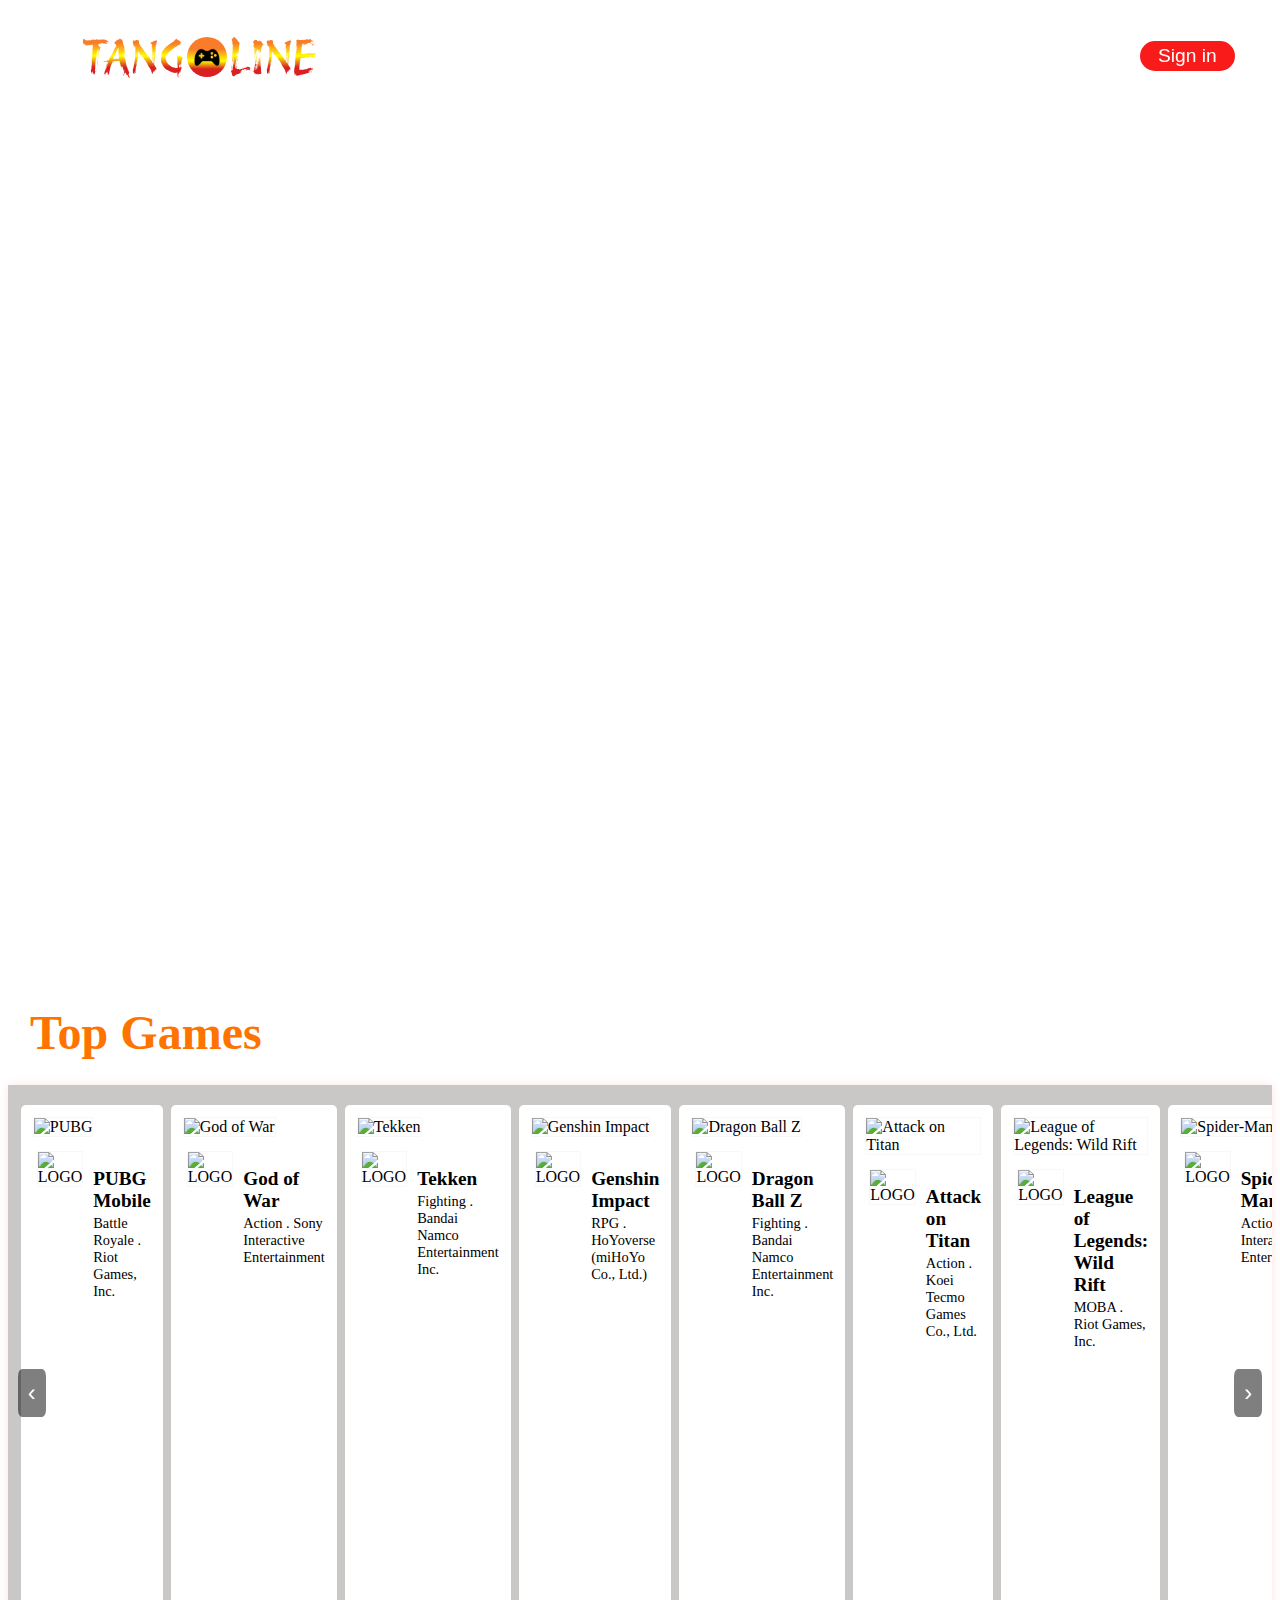
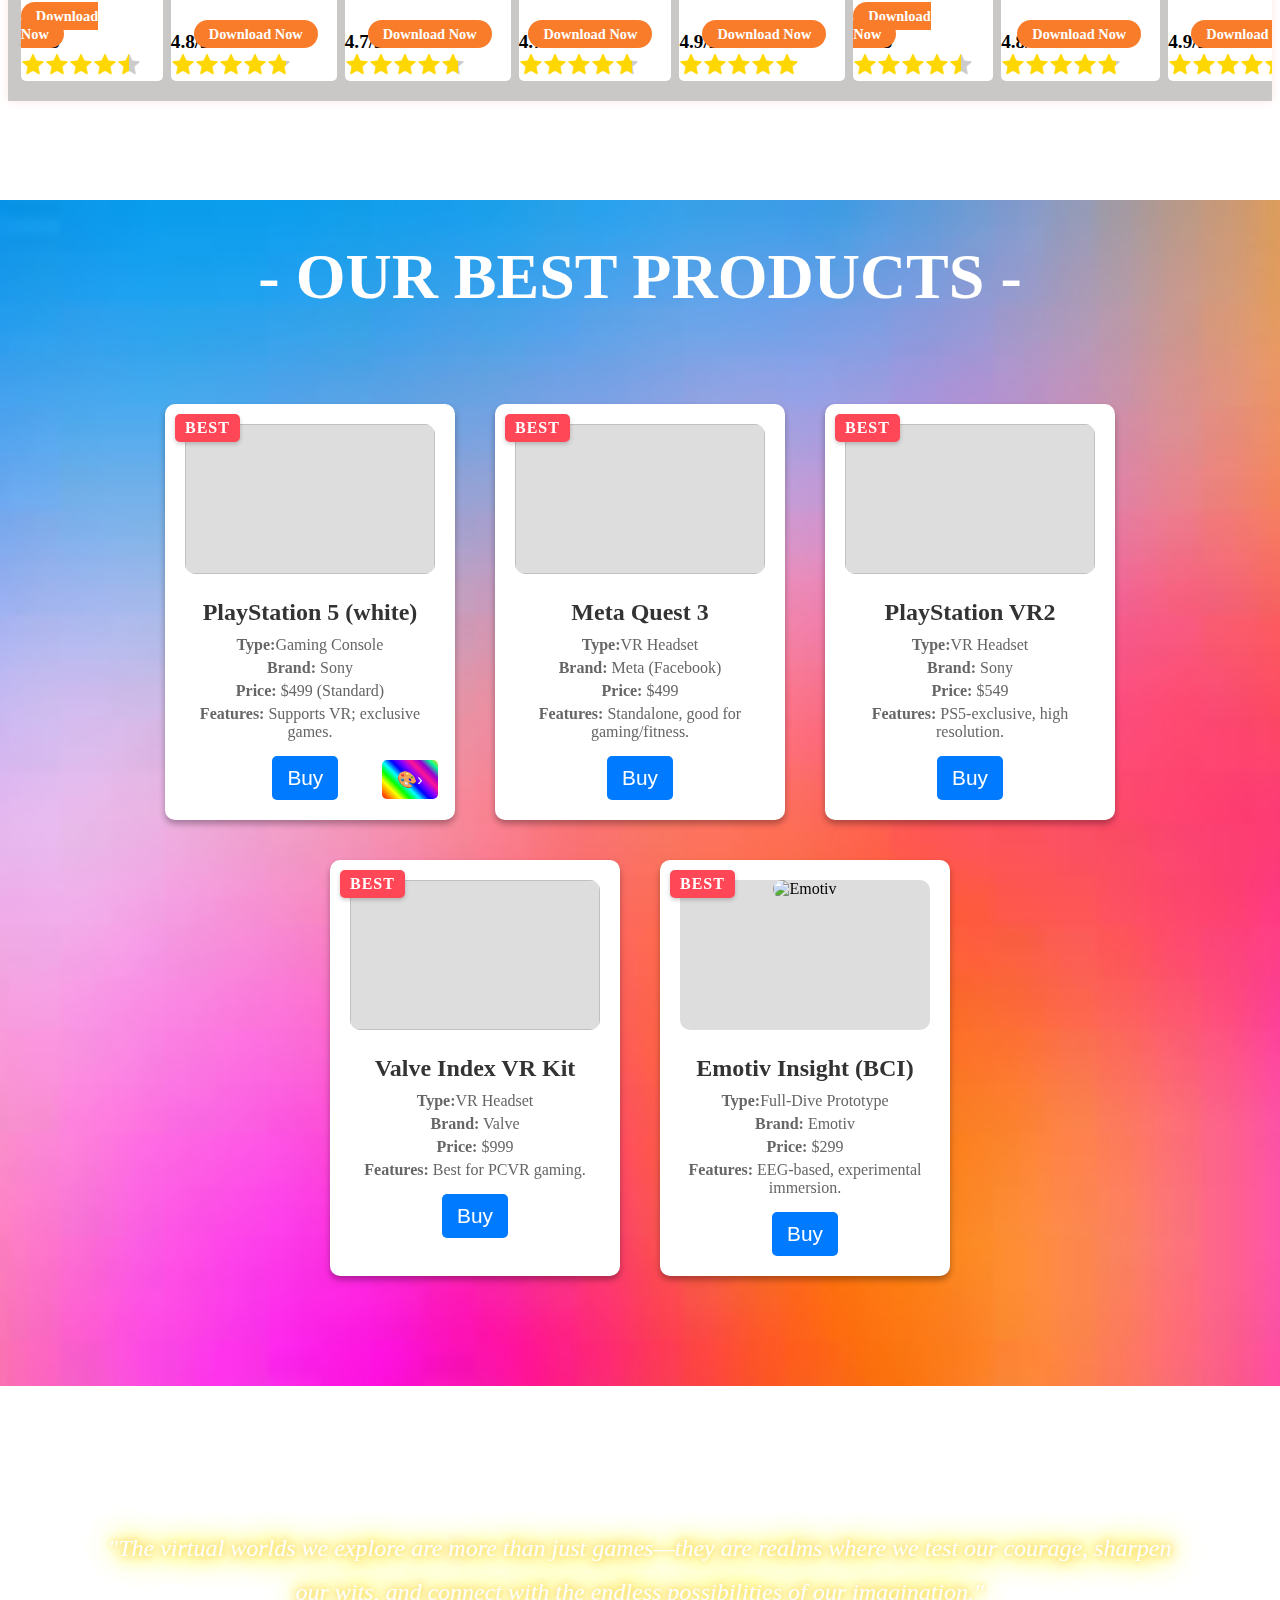
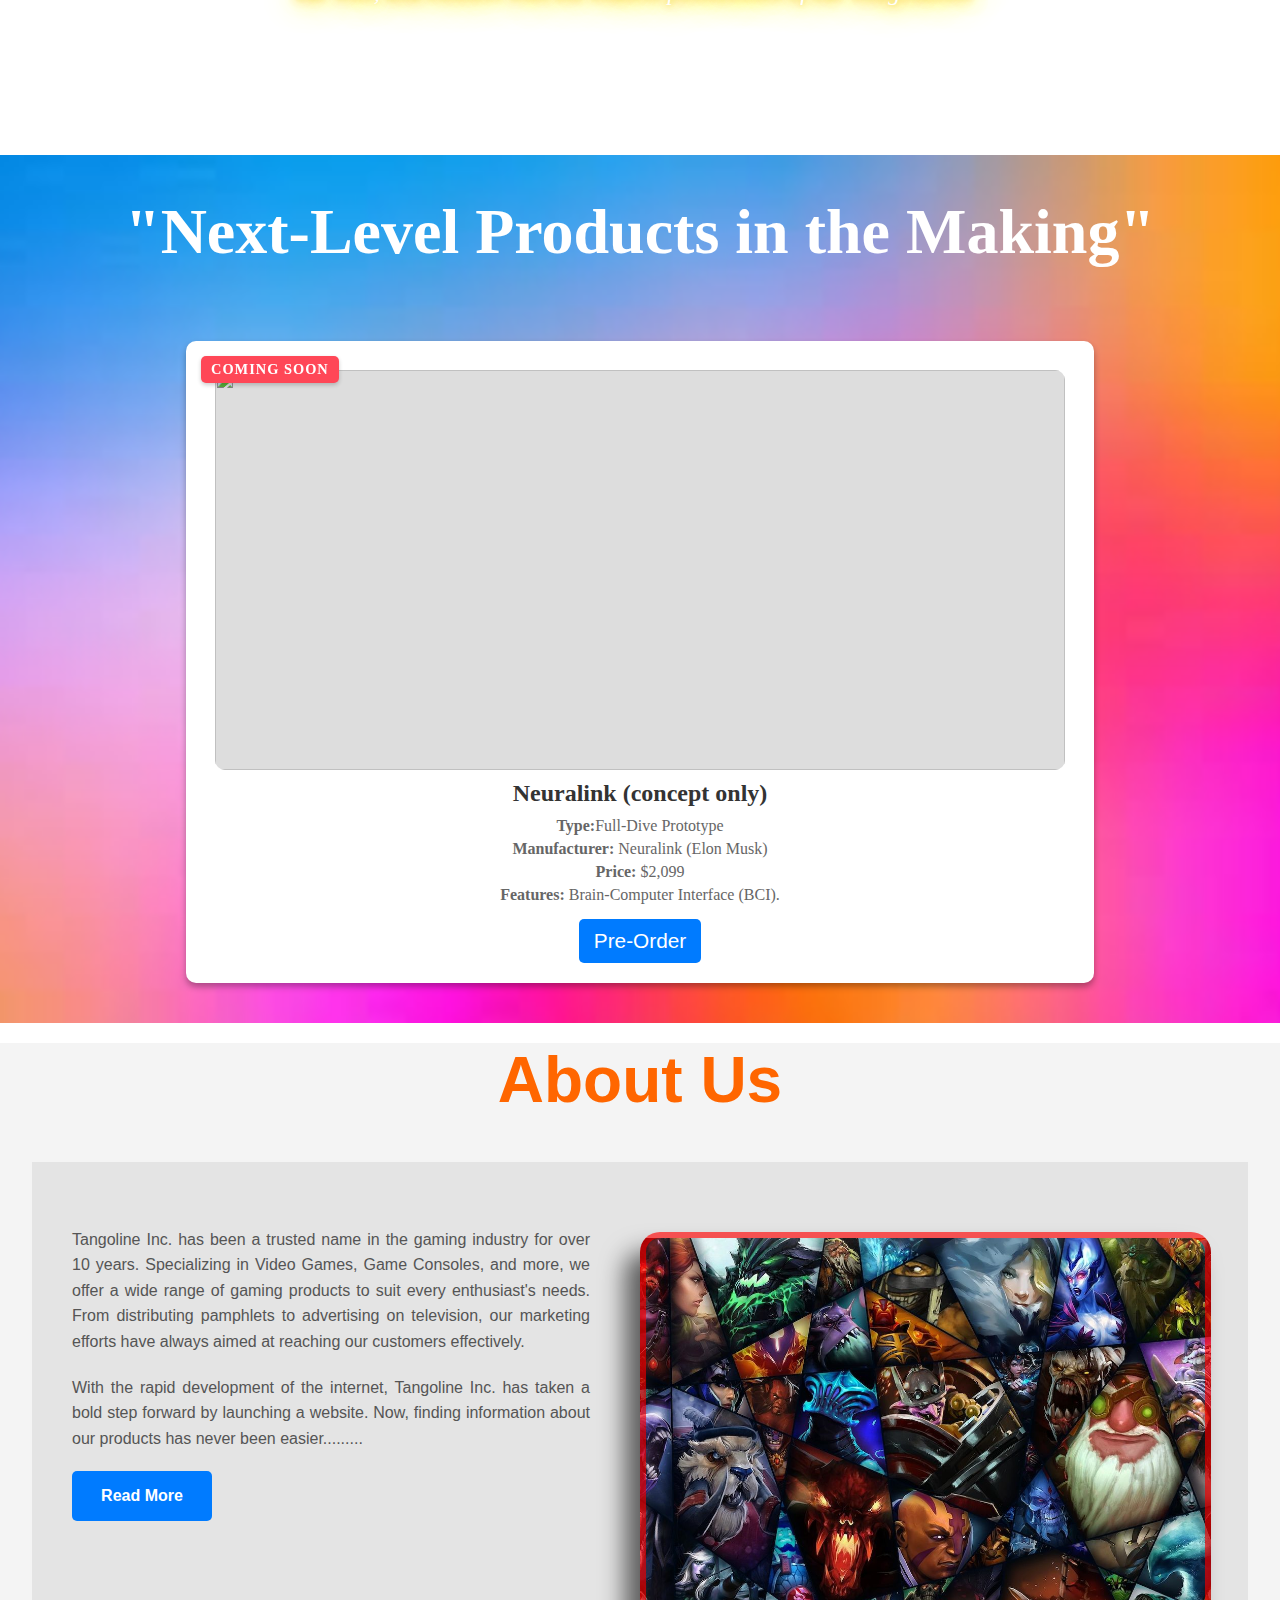
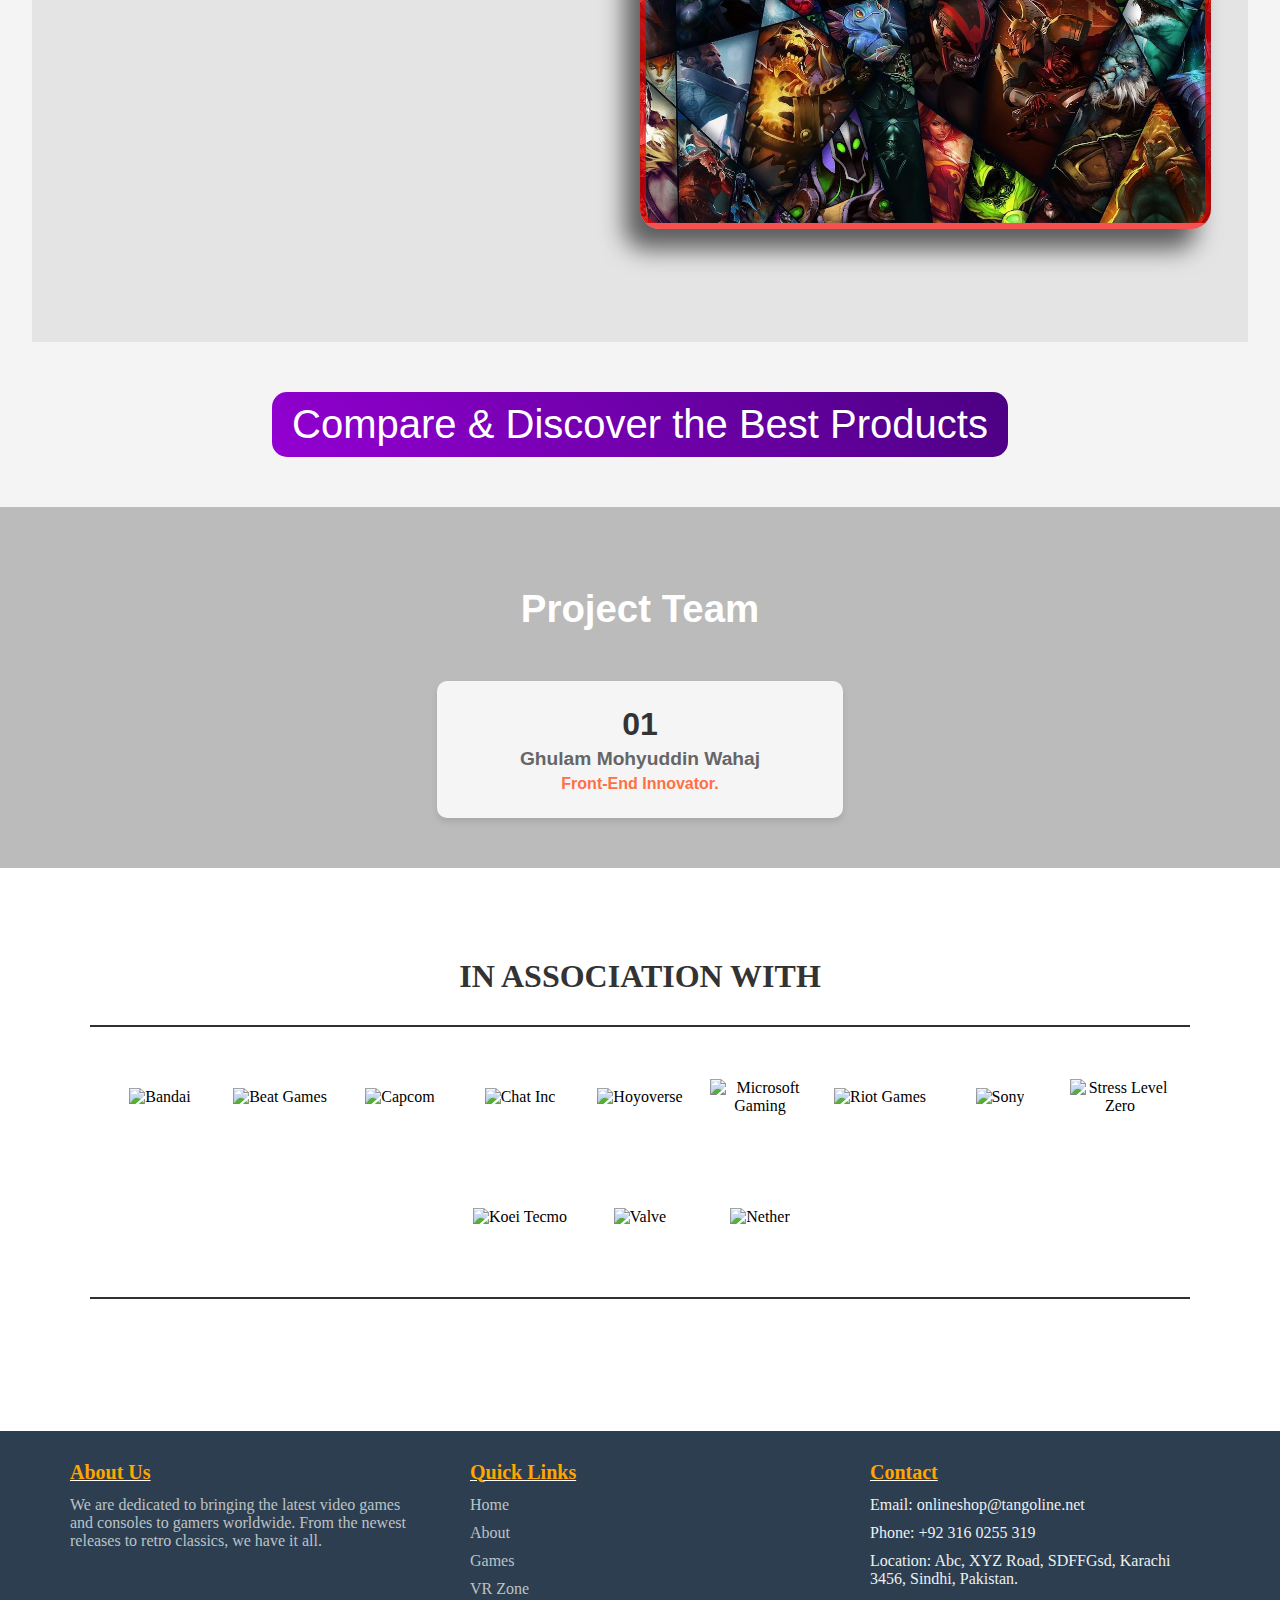
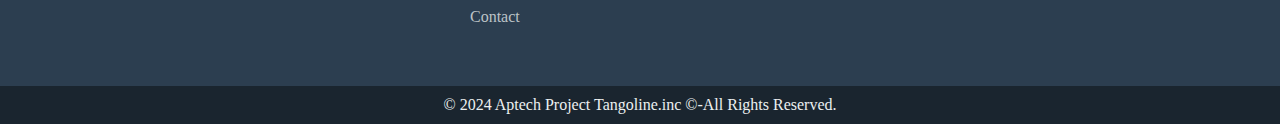
==== commit dae5f6a2: "Update index.html" ====
--- a/index.html
+++ b/index.html
@@ -882,13 +882,6 @@
                         <p class="member-role">Front-End Innovator.</p>
                     </div>
                 </div>
-                <div class="team-member">
-                    <div class="member-details">
-                        <p class="member-number">02</p>
-                        <p class="member-name">Hadiqa Jawed</p>
-                        <p class="member-role">Web Developer.</p>
-                    </div>
-                </div>
             </section>
             
 
@@ -977,4 +970,4 @@
 <script src="./script.js"></script>
 <script src="./Games.js"></script>
 </body>
-</html>+</html>
